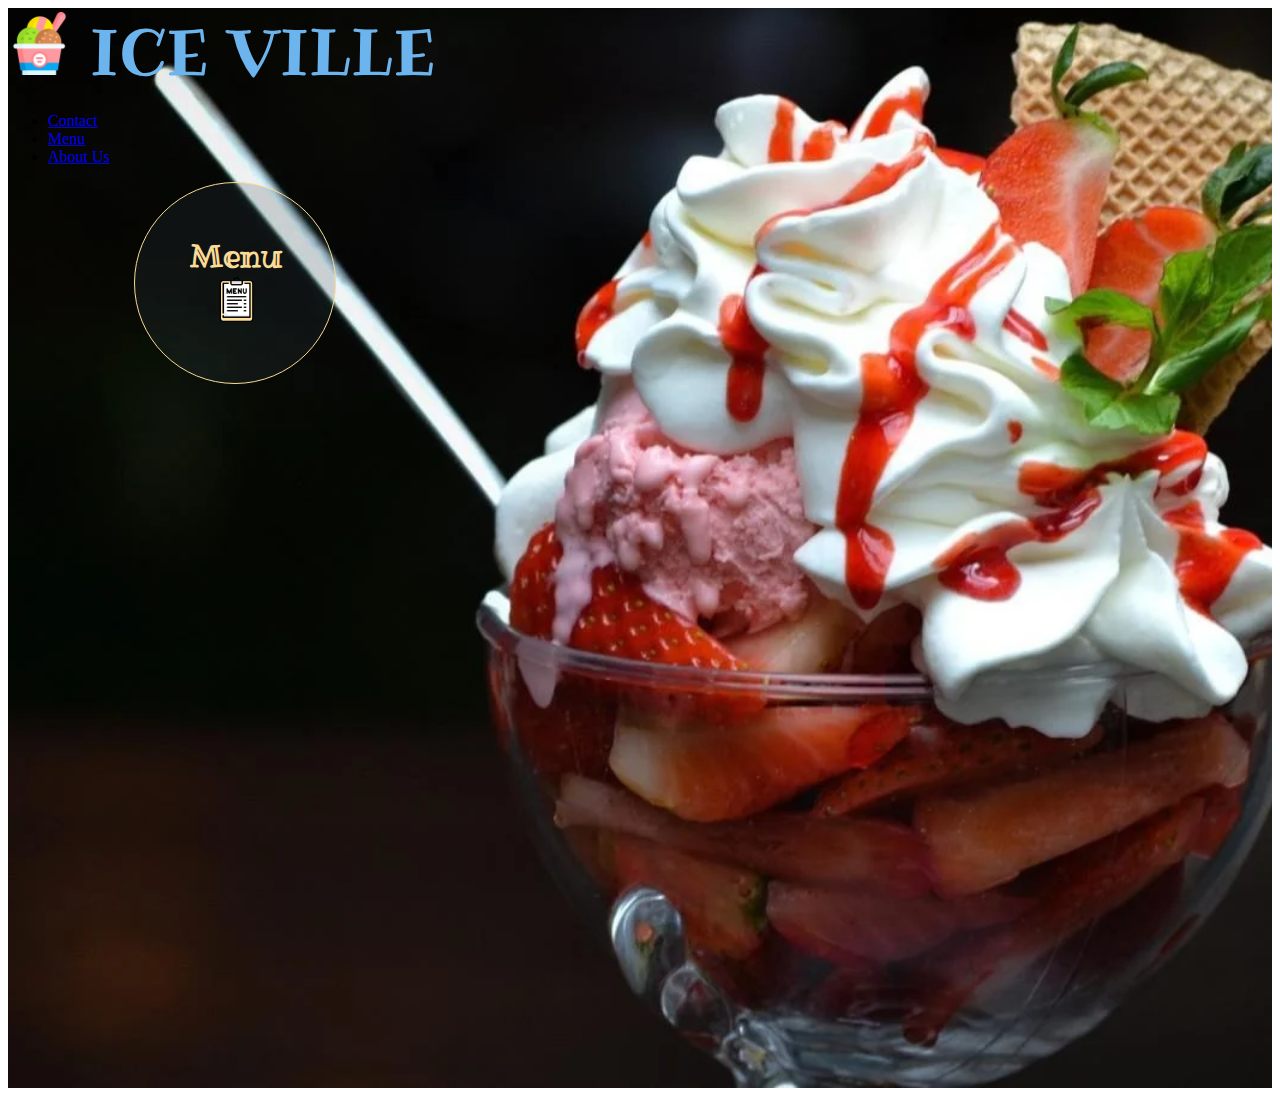
==== index.html @ ec7576dc "Initial commit" ====
<!DOCTYPE html>
<html lang="en">
<head>
    <meta charset="UTF-8">
    <meta http-equiv="X-UA-Compatible" content="IE=edge">
    <meta name="viewport" content="width=device-width, initial-scale=1.0">
    <meta name="description" content="Best Place For Ice Cream Lovers">
    <meta name="keywords" content="Ice cream, Ice cream parlor, sweat, dairy queen, chocolate, vanilla, ice cream near me">

    <link rel="stylesheet" href="assets/css/style.css">
    <link rel="stylesheet" href="https://cdnjs.cloudflare.com/ajax/libs/font-awesome/4.7.0/css/font-awesome.min.css">

    <title>Ice Ville</title>
</head>

<body>
    <main id="homepage-background">
        <header>
            <!--Insert Logo & Homepage Link-->
            <div id="logo">
                <a href="index.html" aria-label="Our Logo (Go to our homepage)">
                    <h1>
                        <img src="assets/images/icecream-icon.png" alt="Ice Ville Logo">
                        ICE VILLE
                    </h1>
                </a>                
            </div>  

            <!--Insert Navigation Bar-->
            <nav>
                <ul>
                    <li>
                        <a href="contact.html" aria-label="Go to our contact page">Contact</a>
                    </li>
                    <li>
                        <a href="menu.html" aria-label="Go to our menu page">Menu</a>
                    </li>
                    <li>
                        <a href="about.html" aria-label="Go to our about us page">About Us</a>
                    </li>
                </ul>
            </nav>
        </header>

        <section>
            <div>
                <div id="menu-window">
                    <div id="menu-window-content">
                        <a href="menu.html" aria-label="Go to our menu page">
                            <h2>
                            Menu
                            <img src="assets/images/menu-icon.png" alt="Menu Icon">                    
                            </h2>
                        </a>
                    </div>
                </div>
            </div>
        </section>
     
    </main>
    <footer>

    </footer>
</body>
</html>
---- assets/css/style.css ----
/* Fonts */

@import url('https://fonts.googleapis.com/css2?family=Ribeye&family=Ribeye+Marrow&display=swap');

/* Homepage*/

#homepage-background{
    background: url('../images/homepage-background.webp') no-repeat center center;
    background-size: cover;
    width: 100%;
    height: 1080px;
}

#logo img{
    width: 5%;
}

#logo a,h1{
    text-decoration: none;
    font-family: Ribeye, sans-serif;
    font-weight: 300;
    color: #6CB4EE;
    font-size: 200%;
    margin: 0;
}

#menu-window{    
    background-color: rgba(54,69,79, .2);
    width: 200px;
    height: 200px;
    position: relative;
    top: 50%;
    left: 10%;
    border-radius: 50%;
    margin: 0;
    padding: 0;
    border-style: solid;
    border-color: #fada95;
    border-width: 1px;
}

#menu-window a,h2{
    text-decoration: none;
    font-family: "Ribeye Marrow", sans-serif;
    font-size: 140%;
    color: #fada95;
    margin: 0;
}

#menu-window-content{   
    width: 50%; 
    height: 50%;
    position: absolute;
    top: 51px;
    left: 51px;
    text-align: center;
}

#menu-window img{
    width: 45%;
}
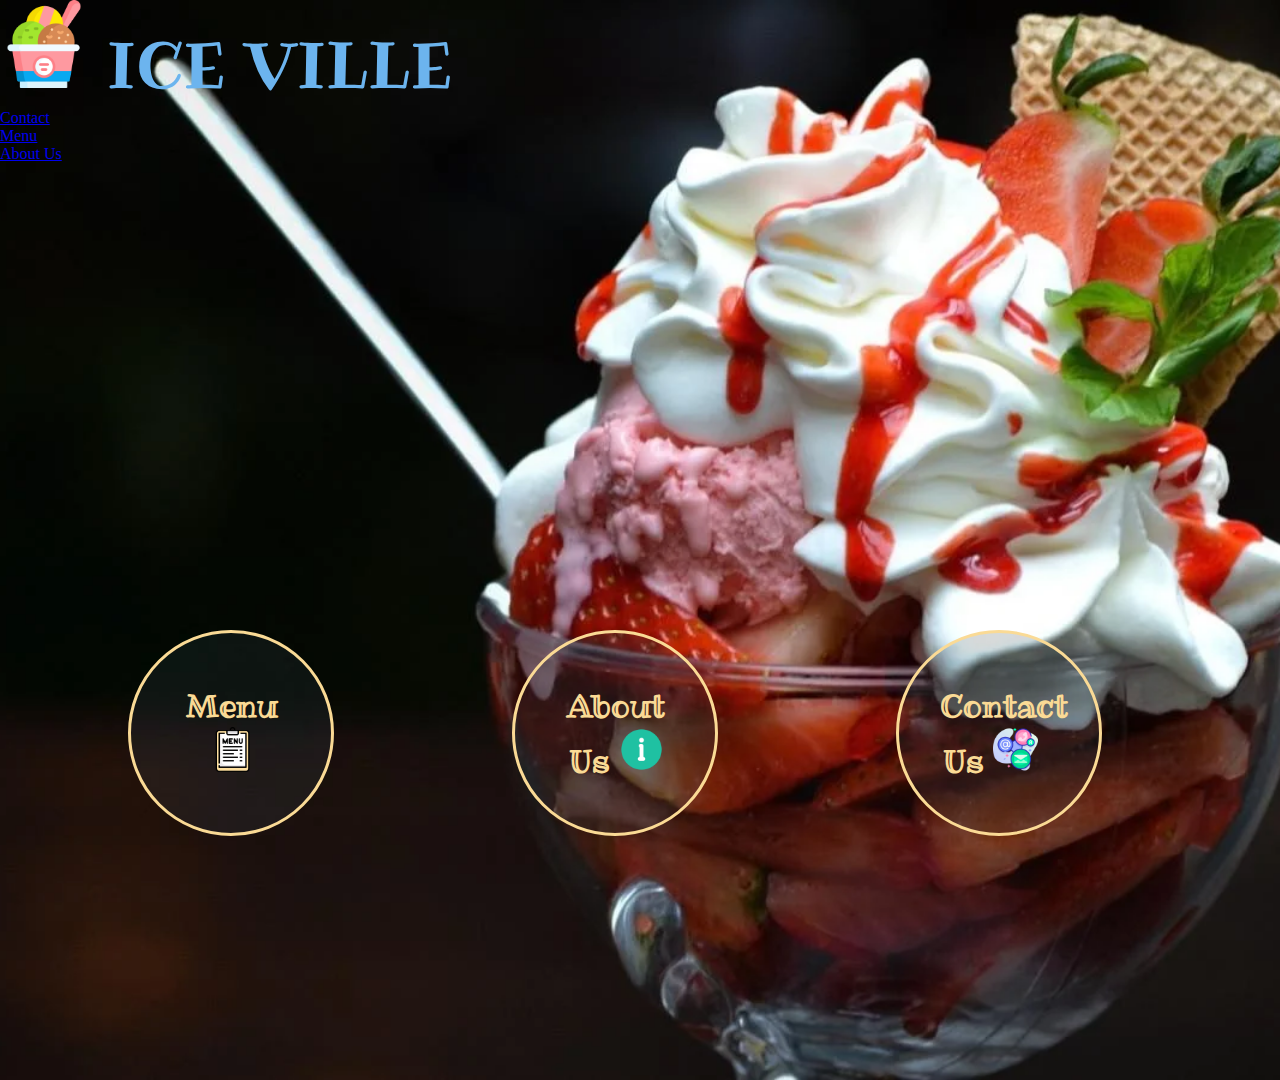
==== commit bb26843a: "Add landing page - home page" ====
--- a/index.html
+++ b/index.html
@@ -18,9 +18,9 @@
         <header>
             <!--Insert Logo & Homepage Link-->
             <div id="logo">
-                <a href="index.html" aria-label="Our Logo (Go to our homepage)">
+                <a href="index.html" aria-label="Ice Ville logo (Go to our homepage)">
                     <h1>
-                        <img src="assets/images/icecream-icon.png" alt="Ice Ville Logo">
+                        <img src="assets/images/icecream-icon.png" alt="Ice ville logo">
                         ICE VILLE
                     </h1>
                 </a>                
@@ -49,7 +49,29 @@
                         <a href="menu.html" aria-label="Go to our menu page">
                             <h2>
                             Menu
-                            <img src="assets/images/menu-icon.png" alt="Menu Icon">                    
+                            <img src="assets/images/menu-icon.png" alt="Menu icon">                    
+                            </h2>
+                        </a>
+                    </div>
+                </div>
+
+                <div id="about-window">
+                    <div id="about-window-content">
+                        <a href="about.html" aria-label="Go to our about page">
+                            <h2>
+                            About Us
+                            <img src="assets/images/about-icon.png" alt="About icon">                    
+                            </h2>
+                        </a>
+                    </div>
+                </div>
+
+                <div id="contact-window">
+                    <div id="contact-window-content">
+                        <a href="contact.html" aria-label="Go to our contact page">
+                            <h2>
+                            Contact Us
+                            <img src="assets/images/contact-icon.png" alt="Contact icon">                    
                             </h2>
                         </a>
                     </div>
--- a/assets/css/style.css
+++ b/assets/css/style.css
@@ -1,6 +1,12 @@
 /* Fonts */
 
 @import url('https://fonts.googleapis.com/css2?family=Ribeye&family=Ribeye+Marrow&display=swap');
+
+* {
+    margin: 0;
+    padding: 0;
+    border: none;
+}
 
 /* Homepage*/
 
@@ -11,8 +17,8 @@
     height: 1080px;
 }
 
-#logo img{
-    width: 5%;
+#logo{
+    width: 100%;
 }
 
 #logo a,h1{
@@ -24,22 +30,34 @@
     margin: 0;
 }
 
+#logo img{
+    width: 88px;
+}
+
 #menu-window{    
     background-color: rgba(54,69,79, .2);
     width: 200px;
     height: 200px;
-    position: relative;
-    top: 50%;
+    position: absolute;
+    top: 70%;
     left: 10%;
     border-radius: 50%;
     margin: 0;
     padding: 0;
     border-style: solid;
     border-color: #fada95;
-    border-width: 1px;
-}
-
-#menu-window a,h2{
+    border-width: 3px;
+}
+
+#menu-window a{
+    text-decoration: none;
+    font-family: "Ribeye Marrow", sans-serif;
+    font-size: 140%;
+    color: #fada95;
+    margin: 0;
+}
+
+#menu-window h2{
     text-decoration: none;
     font-family: "Ribeye Marrow", sans-serif;
     font-size: 140%;
@@ -58,4 +76,224 @@
 
 #menu-window img{
     width: 45%;
+}
+
+#menu-window:hover{
+    scale: 1.1;
+}
+
+#menu-window-content:hover{
+    scale: 1.3;
+}
+
+#menu-window-content h2:hover{
+    color: #03c04a;
+}
+
+#menu-window:hover{
+    border-style: solid;
+    border-color: #03c04a;
+    border-width: 5px;
+}
+
+#about-window{    
+    background-color: rgba(54,69,79, .2);
+    width: 200px;
+    height: 200px;
+    position: absolute;
+    top: 70%;
+    left: 40%;
+    border-radius: 50%;
+    margin: 0;
+    padding: 0;
+    border-style: solid;
+    border-color: #fada95;
+    border-width: 3px;
+}
+
+#about-window a{
+    text-decoration: none;
+    font-family: "Ribeye Marrow", sans-serif;
+    font-size: 140%;
+    color: #fada95;
+    margin: 0;
+}
+
+#about-window h2{
+    text-decoration: none;
+    font-family: "Ribeye Marrow", sans-serif;
+    font-size: 140%;
+    color: #fada95;
+    margin: 0;
+}
+
+#about-window-content{   
+    width: 50%; 
+    height: 50%;
+    position: absolute;
+    top: 51px;
+    left: 51px;
+    text-align: center;
+}
+
+#about-window img{
+    width: 45%;
+}
+
+#about-window:hover{
+    scale: 1.1;
+}
+
+#about-window-content:hover{
+    scale: 1.3;
+}
+
+#about-window-content h2:hover{
+    color: #03c04a;
+}
+
+#about-window:hover{
+    border-style: solid;
+    border-color: #03c04a;
+    border-width: 5px;
+}
+
+#contact-window{    
+    background-color: rgba(54,69,79, .2);
+    width: 200px;
+    height: 200px;
+    position: absolute;
+    top: 70%;
+    left: 70%;
+    border-radius: 50%;
+    margin: 0;
+    padding: 0;
+    border-style: solid;
+    border-color: #fada95;
+    border-width: 3px;
+}
+
+#contact-window a{
+    text-decoration: none;
+    font-family: "Ribeye Marrow", sans-serif;
+    font-size: 140%;
+    color: #fada95;
+    margin: 0;
+}
+
+#contact-window h2{
+    text-decoration: none;
+    font-family: "Ribeye Marrow", sans-serif;
+    font-size: 140%;
+    color: #fada95;
+    margin: 0;
+}
+
+#contact-window-content{   
+    width: 50%; 
+    height: 50%;
+    position: absolute;
+    top: 51px;
+    left: 41px;
+    text-align: center;
+}
+
+#contact-window img{
+    width: 45%;
+}
+
+#contact-window:hover{
+    scale: 1.1;
+}
+
+#contact-window-content:hover{
+    scale: 1.3;
+}
+
+#contact-window-content h2:hover{
+    color: #03c04a;
+}
+
+#contact-window:hover{
+    border-style: solid;
+    border-color: #03c04a;
+    border-width: 5px;
+}
+
+/* For screens size from 992px wide and down */
+
+@media screen and (max-width: 992px) {
+
+#menu-window{    
+    position: relative;
+    top: 70%;
+    left: 15%;
+}
+
+#about-window{    
+    position: relative;
+    top: 70%;
+    left: 30%;
+}
+
+#contact-window{    
+    position: relative;
+    top: 70%;
+    left: 45%;
+}
+
+}
+
+/* For screens size from 600px wide and down */
+
+@media screen and (max-width: 600px) {
+
+#menu-window{    
+    position: relative;
+    top: 30%;
+    left: 25%;
+    scale: 0.8;
+}
+
+#about-window{    
+    position: relative;
+    top: 30%;
+    left: 25%;
+    scale: 0.8;
+}
+
+#contact-window{    
+    position: relative;
+    top: 30%;
+    left: 25%;
+    scale: 0.8;
+}
+
+}
+
+/* For screens size from 300px wide and down */
+
+@media screen and (max-width: 300px) {
+
+#menu-window{    
+    position: relative;
+    top: 30%;
+    left: 15%;
+    scale: 0.6;
+}
+
+#about-window{    
+    position: relative;
+    top: 10%;
+    left: 15%;
+    scale: 0.6;
+}
+
+#contact-window{    
+    position: relative;
+    top: 10%;
+    left: 15%;
+    scale: 0.6;
+}
+
 }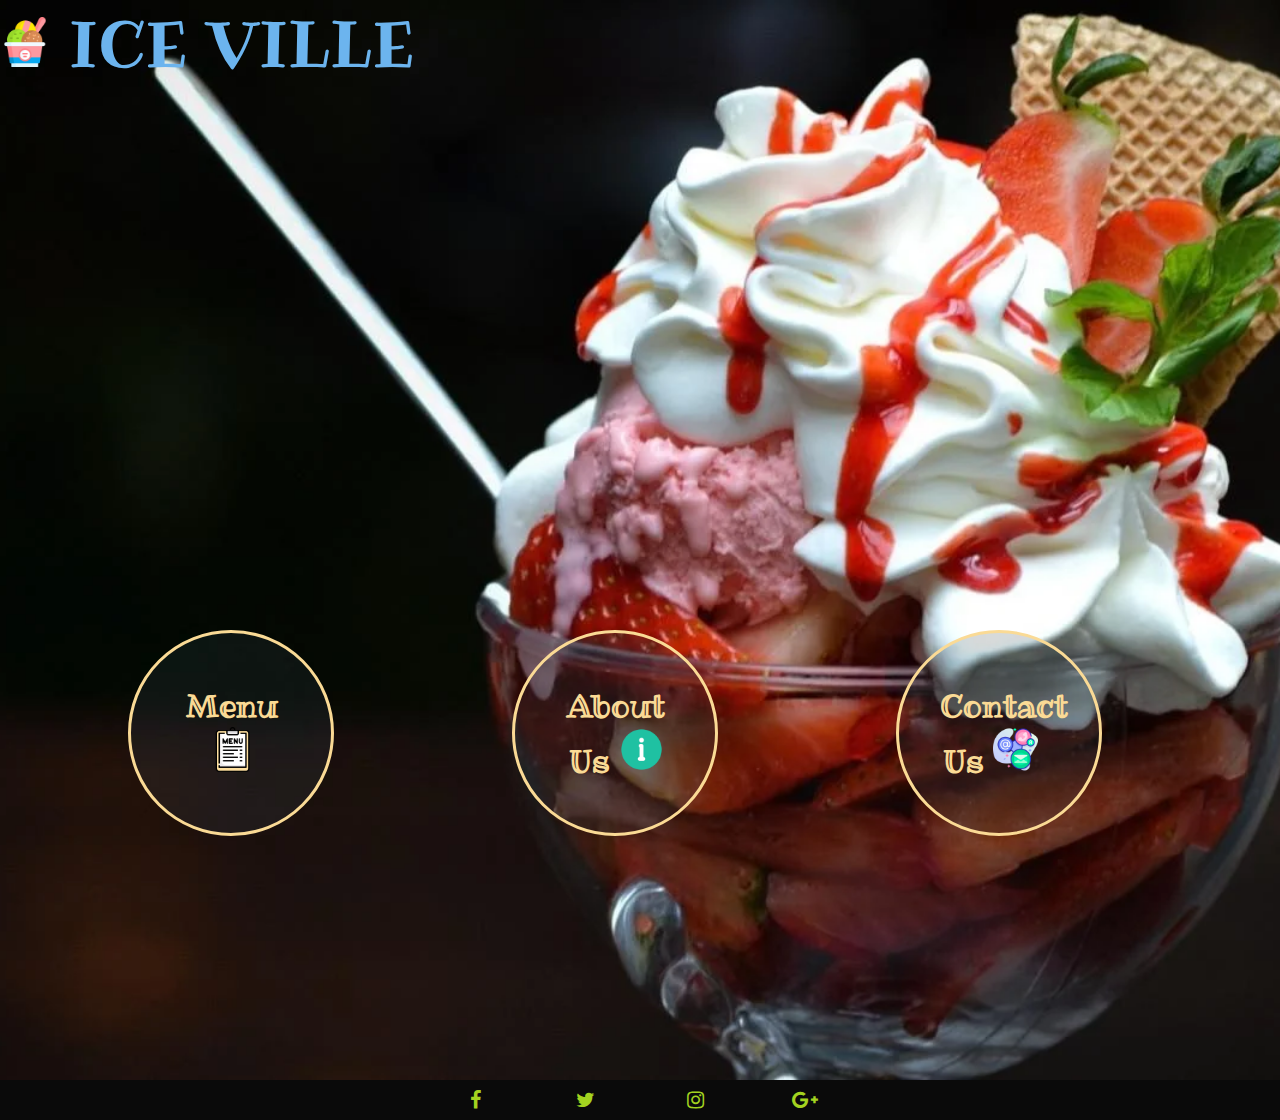
==== commit 086be7fd: "Style Contact page and media queries" ====
--- a/index.html
+++ b/index.html
@@ -5,7 +5,7 @@
     <meta http-equiv="X-UA-Compatible" content="IE=edge">
     <meta name="viewport" content="width=device-width, initial-scale=1.0">
     <meta name="description" content="Best Place For Ice Cream Lovers">
-    <meta name="keywords" content="Ice cream, Ice cream parlor, sweat, dairy queen, chocolate, vanilla, ice cream near me">
+    <meta name="keywords" content="ice ville, ice cream, ice cream parlor, sweat, dairy queen, chocolate, vanilla, ice cream near me">
 
     <link rel="stylesheet" href="assets/css/style.css">
     <link rel="stylesheet" href="https://cdnjs.cloudflare.com/ajax/libs/font-awesome/4.7.0/css/font-awesome.min.css">
@@ -25,21 +25,6 @@
                     </h1>
                 </a>                
             </div>  
-
-            <!--Insert Navigation Bar-->
-            <nav>
-                <ul>
-                    <li>
-                        <a href="contact.html" aria-label="Go to our contact page">Contact</a>
-                    </li>
-                    <li>
-                        <a href="menu.html" aria-label="Go to our menu page">Menu</a>
-                    </li>
-                    <li>
-                        <a href="about.html" aria-label="Go to our about us page">About Us</a>
-                    </li>
-                </ul>
-            </nav>
         </header>
 
         <section>
@@ -80,8 +65,48 @@
         </section>
      
     </main>
+    
     <footer>
-
+        <div class="footer-layout">
+            <ul>
+                <li>
+                  <a class="facebook" href="https://facebook.com" target="_blank" rel="noopener" aria-label="Visit our Facebook page (opens in a new tab)">
+                    <span></span>
+                    <span></span>
+                    <span></span>
+                    <span></span>
+                    <i class="fa fa-facebook" aria-hidden="true"></i>
+                  </a>
+                </li>
+                <li>
+                  <a class="twitter" href="https://twitter.com" target="_blank" rel="noopener" aria-label="Visit our Twitter page (opens in a new tab)">
+                    <span></span>
+                    <span></span>
+                    <span></span>
+                    <span></span>
+                    <i class="fa fa-twitter" aria-hidden="true"></i>
+                  </a>
+                </li>
+                <li>
+                  <a class="instagram" href="https://instagram.com" target="_blank" rel="noopener" aria-label="Visit our Instagram page (opens in a new tab)">
+                    <span></span>
+                    <span></span>
+                    <span></span>
+                    <span></span>
+                    <i class="fa fa-instagram" aria-hidden="true"></i>
+                  </a>
+                </li>
+                <li>
+                  <a class="google" href="https://google.com" target="_blank" rel="noopener" aria-label="Visit our Google Plus page (opens in a new tab)">
+                    <span></span>
+                    <span></span>
+                    <span></span>
+                    <span></span>
+                    <i class="fa fa-google-plus" aria-hidden="true"></i>
+                  </a>
+                </li>
+              </ul>
+        </div>
     </footer>
 </body>
 </html>--- a/assets/css/style.css
+++ b/assets/css/style.css
@@ -1,6 +1,6 @@
 /* Fonts */
 
-@import url('https://fonts.googleapis.com/css2?family=Ribeye&family=Ribeye+Marrow&display=swap');
+@import url('https://fonts.googleapis.com/css2?family=Inconsolata&family=Merriweather:ital,wght@0,300;0,400;0,700;0,900;1,300;1,400;1,700;1,900&family=Ribeye&family=Ribeye+Marrow&family=Sacramento&family=Stick+No+Bills&display=swap');
 
 * {
     margin: 0;
@@ -8,6 +8,40 @@
     border: none;
 }
 
+/* Navigation Links */
+
+.menu{
+overflow: hidden;
+background-color: #0a0a0a;
+padding: 20px 10px;
+}
+
+.menu a{
+    text-align: center;
+    padding: 12px;
+    text-decoration: none;
+    font-size: 18px; 
+    line-height: 25px;
+    border-radius: 4px;
+    float: right;
+    color: #BBC2CC;
+}
+
+nav li{
+    list-style-type: none;
+}
+
+.menu a:hover {
+    background-color: #ddd;
+    color: black;
+}
+
+.menu a.active {
+background-color: #6CB4EE;
+color: white;
+}
+
+
 /* Homepage*/
 
 #homepage-background{
@@ -17,9 +51,13 @@
     height: 1080px;
 }
 
+
 #logo{
     width: 100%;
-}
+    height: 100px;
+    margin-bottom: 20px;
+}
+
 
 #logo a,h1{
     text-decoration: none;
@@ -28,11 +66,15 @@
     color: #6CB4EE;
     font-size: 200%;
     margin: 0;
-}
+    float: left;
+    text-align: center;
+}
+
 
 #logo img{
-    width: 88px;
-}
+    width: 50px;
+}
+
 
 #menu-window{    
     background-color: rgba(54,69,79, .2);
@@ -220,6 +262,752 @@
     border-width: 5px;
 }
 
+/* About Us Page */
+
+#about-us-container-1{
+    width: 100%;
+    height: 600px;
+    display: flex;
+    gap: 20px 30px;
+    padding-top: 10px;
+    margin-top: 30px;
+
+}
+
+
+#about-us-img-container{
+    background: url('../images/about-page-side-image.jpg') no-repeat center center; 
+    background-size: cover;
+    border-radius: 10%;    
+    padding: 30px;
+    border-style: solid;
+    border-color: #DAA520;
+    border-width:8px;
+    width: 60%;
+    height: 600px;
+    box-sizing: border-box;   
+    position: relative; 
+}
+
+#who-are-we{
+    width: 40%;
+    position: absolute;
+    top: 60%;
+    left: 40%;
+}
+
+#who-are-we h2{
+    font-family: "Merriweather", sans-serif;
+    color: #F8F0E3;
+    font-size: 400%;
+    text-align: center;
+    margin: auto;
+}
+
+
+#about-us-history{
+    width: 40%;
+    height: 600px;
+}
+
+#about-us-history h2{
+    font-family: Merriweather, sans-serif;
+    font-size: 300%;
+    font-weight: bold;   
+    text-align: center;
+    margin: 10%;
+}
+
+#about-us-history p{
+    font-family: Inconsolata, sans-serif;
+    font-size: 120%;
+    margin: 20px;
+}
+
+#about-us-container-2{
+    width: 100%;
+    height: 2200px;
+    display: inline-block;
+    padding-top: 10px;
+}
+
+#our-quality{
+    width: 100%;
+}
+
+#about-us-container-2 h2{
+    font-family: Merriweather, sans-serif;
+    font-size: 200%;
+    font-weight: bold;   
+    text-align: center;
+    padding: 20px;
+}
+
+#about-us-container-2 p{
+    font-family: Inconsolata, sans-serif;
+    font-size: 120%;
+    text-align: center;
+}
+
+#our-quality > h2{
+    font-family: Sacramento, sans-serif;
+    font-size: 500%;
+    color: #0076CE;
+    font-weight: bold;   
+    text-align: center;
+    margin: 5%;
+}
+
+#cow{
+    width: 100%;
+    height: 400px;
+    display: flex;
+    margin: 10px 0;
+}
+
+#cow-content{
+    width: 50%;
+}
+
+#cow-img{
+    background: url('../images/cow.jpg') no-repeat center center;
+    background-size: cover;
+    width: 200px;
+    height: 200px;
+    border-radius: 50%; 
+}
+
+#milking{
+    width: 100%;
+    height: 400px;
+    display: flex;
+    left: 15%;
+    margin: 10px 0;
+}
+
+#milking-content{
+    width: 50%;
+}
+
+#milking-img {
+    background: url('../images/cow_milk.jpg') no-repeat center center;
+    background-size: cover;
+    width: 200px;
+    height: 200px;
+    border-radius: 50%;
+}
+
+#cream{
+    width: 100%;
+    height: 400px;
+    display: flex;
+    margin: 10px 0;
+}
+
+#cream-content{
+    width: 50%;
+}
+
+#cream-img {
+    background: url('../images/fresh_cream.jpg') no-repeat center center;
+    background-size: cover;
+    width: 200px;
+    height: 200px;
+    border-radius: 50%;
+}
+
+#icecream{
+    width: 100%;
+    height: 400px;
+    display: flex;
+    margin: 10px 0;
+}
+
+#icecream-content{
+    width: 50%;
+}
+
+#icecream-img {
+    background: url('../images/icecream_production.jpg') no-repeat center center;
+    background-size: cover;
+    width: 200px;
+    height: 200px;
+    border-radius: 50%;
+}
+
+
+
+.img-container{
+    width: 270px;
+    height: 270px;
+}
+
+.circle-container {
+    width: 200px;
+    height: 200px;
+    padding: 30px; 
+    border-style: solid;
+    border-color: #111111;
+    border-width: 1px;
+    border-radius: 50%;
+    margin: auto;
+}
+
+#cow-layout{
+    position: relative;
+    padding-left: 0%;
+}
+
+#milking-layout{
+    position: relative;
+    padding-left: 15%;
+}
+
+#cream-layout{
+    position: relative;
+    padding-left: 30%;
+}
+
+#icecream-layout{
+    position: relative;
+    padding-left: 45%;
+}
+
+/* Footer */
+
+footer ul {
+    position:absolute;
+    top:50%;
+    left:50%;
+    transform:translate(-50%,-50%);
+    margin:0;
+    padding:0;
+    display:flex;
+}
+
+footer ul li {
+    list-style:none;
+}
+
+footer ul li a {
+    display:block;
+    position:relative;
+    width:50px;
+    height:50px;
+    line-height:50px;
+    font-size:20px;
+    text-align:center;
+    text-decoration:none;
+    color:#a3d320;
+    margin: 0 30px;
+    transition:.5s;
+}
+
+footer ul li a span {
+    position:absolute;
+    transition: transform .5s;
+}
+
+footer ul li a span:nth-child(1),
+footer ul li a span:nth-child(3){
+    width:100%;
+    height:3px;
+    background:#aeb911;
+}
+
+footer ul li a span:nth-child(1) {
+    top:0;
+    left:0;
+    transform-origin: right;
+}
+
+footer ul li a:hover span:nth-child(1) {
+    transform: scaleX(0);
+    transform-origin: left;
+    transition:transform .5s;
+}
+  
+footer ul li a span:nth-child(3) {
+    bottom:0;
+    left:0;
+    transform-origin: left;
+}
+
+footer ul li a:hover span:nth-child(3) {
+    transform: scaleX(0);
+    transform-origin: right;
+    transition:transform .5s;
+}
+  
+footer ul li a span:nth-child(2),
+footer ul li a span:nth-child(4){
+    width:3px;
+    height:100%;
+    background:#404040;
+}
+
+footer ul li a span:nth-child(2) {
+    top:0;
+    left:0;
+    transform:scale(0);
+    transform-origin: bottom;
+}
+
+footer ul li a:hover span:nth-child(2) {
+    transform: scale(1);
+    transform-origin: top;
+    transition:transform .5s;
+}
+
+footer ul li a span:nth-child(4) {
+    top:0;
+    right:0;
+    transform:scale(0);
+    transform-origin: top;
+}
+
+footer ul li a:hover span:nth-child(4) {
+    transform: scale(1);
+    transform-origin: bottom;
+    transition:transform .5s;
+}
+  
+.facebook:hover {
+color: #3b5998;
+}
+.facebook:hover span { 
+background: #3b5998;
+}
+.twitter:hover {
+color: #1da1f2;
+}
+.twitter:hover span { 
+background: #1da1f2;
+}
+.instagram:hover {
+color: #c32aa3;
+}
+.instagram:hover span { 
+background: #c32aa3;
+}
+.google:hover {
+color: #dd4b39;
+}
+.google:hover span { 
+background: #dd4b39;
+}
+ul li a .twitter {
+color: #1da1f2;
+}
+ul li a:hover:nth-child(3) {
+color: #c32aa3;
+}
+ul li a:hover:nth-child(4) {
+color: #dd4b39;
+}
+
+.footer-layout{
+    overflow: hidden;
+    background-color: #0a0a0a;
+    padding: 20px 10px;
+    position: relative;
+}
+
+
+/* Menu Page */
+
+#menu-heading-background {
+    background-image: url('../images/menu-heading-background.jpg');
+    background-repeat: no-repeat;
+    /* background-size: cover; */
+    background-position: center;
+    width: 90%;
+    overflow: hidden;
+    height: 250px;  
+    margin: 70px auto;
+    position: relative;
+    border-style: double;
+    border-width: 10px;
+    border-radius: 50%;
+    border-color: #DAA520;
+    box-sizing: border-box; 
+}
+
+#menu-heading-text{
+    position: absolute;
+    text-align: center; 
+    color: #ff4545;
+    font-size: 400%;
+    font-family: "Ribeye Marrow", sans-serif;
+    text-transform: capitalize;
+    top: 50%;
+    left: 50%;
+    transform: translate(-50%, -50%); 
+}
+
+#menu-card-container-outerlayout-1{
+    width: 90%;
+    height: 2200px;
+    display: flex;
+    justify-content: center;
+    margin: 0 auto;
+}
+
+#menu-card-container{
+    width: 100%;
+    height: 2200px;
+    display: inline-block;
+    padding-top: 10px;
+}
+
+#menu-card-sub-container-chocolate{
+    width: 100%;
+    height: 300px;
+    display: flex;
+    background-color: #C4A484;
+    margin: 30px auto;
+    border-style: solid;
+    border-width: 2px;
+    border-radius: 15px 50px;
+}
+
+#icecream-image-container-chocolate{
+    width: 30%;
+    height: 200px;
+    display: flex;
+    background: url('../images/chocolate-icecream.webp') no-repeat center center;
+    background-size: cover;
+    border-radius: 10%; 
+    margin: auto 30px;
+    border: #623412;
+    border-style: solid;
+    border-width: 2px;
+}
+
+.icecream-text-container{
+    width: 70%;
+    height: 300px;
+    display: flex;
+    margin: auto;
+    text-align: center;
+    display: flex;
+    flex-direction: column;
+    justify-content: center;
+}
+
+.icecream-text-container h2{
+    font-family: "Stick No Bills", sans-serif;
+    font-weight: 300;
+    color: #0a0a0a;
+    margin: 10px;
+    font-size: 300%;
+}
+
+.icecream-text-container p{
+    font-family: Inconsolata, sans-serif;
+    font-weight: 300;
+    color: #FAF9F6;
+    margin: 10px;
+    font-size: 200%;
+}
+
+#menu-card-sub-container-strawberry{
+    width: 100%;
+    height: 300px;
+    display: flex;
+    background-color: #f4c2c2;
+    margin: 30px auto;
+    border-style: solid;
+    border-width: 2px;
+    border-radius: 50px 15px;
+}
+
+#icecream-image-container-strawberry{
+    width: 30%;
+    height: 200px;
+    display: flex;
+    background: url('../images/strawberry-icecream.webp') no-repeat center center;
+    background-size: cover;
+    border-radius: 10%; 
+    margin: auto 30px;
+    border: #f57f8e;
+    border-style: solid;
+    border-width: 2px;
+}
+
+#menu-card-sub-container-vanilla{
+    width: 100%;
+    height: 300px;
+    display: flex;
+    background-color: #ffe135;
+    margin: 30px auto;
+    border-style: solid;
+    border-width: 2px;
+    border-radius: 15px 50px;
+}
+
+#icecream-image-container-vanilla{
+    width: 30%;
+    height: 200px;
+    display: flex;
+    background: url('../images/vanilla-icecream.jpg') no-repeat center center;
+    background-size: cover;
+    border-radius: 10%; 
+    margin: auto 30px;
+    border: #f3e5ab;
+    border-style: solid;
+    border-width: 2px;
+}
+
+#menu-card-sub-container-pistachio{
+    width: 100%;
+    height: 300px;
+    display: flex;
+    background-color: #A9D39E;
+    margin: 30px auto;
+    border-style: solid;
+    border-width: 2px;
+    border-radius: 50px 15px;
+}
+
+#icecream-image-container-pistachio{
+    width: 30%;
+    height: 200px;
+    display: flex;
+    background: url('../images/pista-icecream.jpg') no-repeat center center;
+    background-size: cover;
+    border-radius: 10%; 
+    margin: auto 30px;
+    border: #93C572;
+    border-style: solid;
+    border-width: 2px;
+}
+
+#menu-card-sub-container-cherry{
+    width: 100%;
+    height: 300px;
+    display: flex;
+    background-color: #ffbdbd;
+    margin: 30px auto;
+    border-style: solid;
+    border-width: 2px;
+    border-radius: 15px 50px;
+}
+
+#icecream-image-container-cherry{
+    width: 30%;
+    height: 200px;
+    display: flex;
+    background: url('../images/cherry-icecream.jpg') no-repeat center center;
+    background-size: cover;
+    border-radius: 10%; 
+    margin: auto 30px;
+    border:  #790604;
+    border-style: solid;
+    border-width: 2px;
+}
+
+#menu-card-sub-container-butterscotch{
+    width: 100%;
+    height: 300px;
+    display: flex;
+    background-color: #fdd7a2;
+    margin: 30px auto;
+    border-style: solid;
+    border-width: 2px;
+    border-radius: 50px 15px;
+}
+
+#icecream-image-container-butterscotch{
+    width: 30%;
+    height: 200px;
+    display: flex;
+    background: url('../images/butterscotch-icecream.jpg') no-repeat center center;
+    background-size: cover;
+    border-radius: 10%; 
+    margin: auto 30px;
+    border:  #E3963E;
+    border-style: solid;
+    border-width: 2px;
+}
+
+/* Contact Us Page*/
+
+
+#contact-container {
+display: flex;
+flex-direction: row;
+justify-content: space-evenly;
+height: 1000px;
+}
+
+#contact-container-left {
+width: 45%;
+height: 800px;
+background-color: rgba(108, 180, 238, 0.8);
+border-style: solid;
+border-width: 2px;
+border-color: #0a0a0a;
+border-radius: 15px;
+margin: 0 auto;
+margin-top: 50px;
+}
+
+#contact-us-left {
+padding: 20px;
+}
+
+#fname,
+#lname,
+#email,
+#newsletter,
+#textarea {
+    margin: 10px;
+    font-size: 170%;
+    color: #012615;
+}
+
+label {
+    width: 140px;
+    display: inline-block;
+    font-size: 1.25em;
+}
+
+input {
+    border-radius: 12px;
+}
+
+textarea {
+    font-family: Merriweather, sans-serif;
+    padding: 10px;
+    border-radius: 15px;
+}
+
+#textarea {
+    display: block;
+    margin: 0 auto; 
+}
+
+.text-input{
+    width: 40%;
+}
+
+.email{
+    width: 40%;
+}
+
+.message-field{
+    width: 80%;
+}
+
+.submit-button {
+    background-color: #0a0a0a;
+    color: #6CB4EE;
+    font-family: Merriweather, sans-serif;
+    font-size: 120%;
+    letter-spacing: 1px;
+    font-weight: bold;
+    text-align: center;
+    border: none;
+    padding: 15px;
+    width: 20%;
+    border-radius: 12px;
+    display: block; 
+    margin: 0 auto;
+}
+
+.submit-button:hover {
+    color: #a3d320;
+    background-color: #0a0a0a;
+}
+
+#google-map {
+    width: 100%;
+    height: 450px;
+    overflow: hidden;
+    border-radius: 15px;
+    margin: 0 auto;
+    border: 1px;
+    border-style: solid;
+    box-sizing: border-box;  
+}
+
+#contact-container-right {
+    width: 45%;
+    height: 800px;
+    background-color: rgba(108, 180, 238, 0.8);
+    border-style: solid;
+    border-width: 2px;
+    border-color: #0a0a0a;
+    border-radius: 15px;
+    margin: 0 auto;
+    margin-top: 50px;
+}
+
+#contact-us-right {
+    padding: 20px;
+}
+
+#contact-us-right p {
+    font-size: 110%;
+    color: #012615;
+    text-align: center;
+}
+
+#address-scoops {
+    color: #0a0a0a;
+    font-weight: bold;
+    font-family: Ribeye, sans-serif;
+}
+
+#contact-container h2 {
+    font-size: 200%;
+}
+
+#feedback{
+    width: 100%;
+    height: 300px;
+    font-weight: bold;
+    font-size: 300%;
+    font-family: Ribeye, sans-serif;
+    color: #6CB4EE;
+}
+
+/* For screens size from 1200px wide and down */
+
+@media screen and (max-width: 1200px) {
+    
+#about-us-container-1{
+    height: 700px;
+}
+
+#contact-container-layout{
+    width: 90%;
+    height: 2000px;
+    margin: 0 auto;
+}
+
+#contact-container {
+    width: 100%;
+    height: 2000px;
+    display: inline-block;
+    margin: 0 auto;
+}
+    
+#contact-container-left {
+width: 100%;
+height: 800px;
+float: left;
+}
+
+#contact-container-right {
+width: 100%;
+height: 800px;
+float: left;
+}
+
+}
+
 /* For screens size from 992px wide and down */
 
 @media screen and (max-width: 992px) {
@@ -242,11 +1030,223 @@
     left: 45%;
 }
 
+.menu a {
+    float: none;
+    display: block;
+    text-align: left;
+    clear: left;
+}
+
+#about-us-container-1{
+    height: 900px;    
+    display: inline-block;
+}
+
+#about-us-img-container{
+    width: 90%;
+    height: 400px;
+    margin: 0 auto;
+}
+    
+#about-us-history{
+    width: 100%;
+}
+
+#about-us-history h2{
+    margin: 7%;
+}
+
+#about-us-container-2{
+    width: 100%;
+    height: 2200px;
+}
+
+#who-are-we{
+    width: 40%;
+    position: absolute;
+    top: 40%;
+    left: 40%;
+}
+
+.icecream-text-container h2{
+    font-size: 200%;
+}
+
+.icecream-text-container p{
+    font-size: 150%;
+}
+
+#menu-heading-text{
+    font-size: 250%;
+}
+
+#milking-layout{
+    padding-left: 0%;
+}
+
+#cream-layout{
+    padding-left: 0%;
+}
+
+#icecream-layout{
+    padding-left: 0%;
+}
+
+#cow{
+    justify-content: center;
+}
+
+#milking{
+    justify-content: center;
+}
+
+#cream{
+    justify-content: center;
+}
+
+#icecream{
+    justify-content: center;
+}
+
+}
+
+/* For screens size from 750px wide and down */
+
+@media screen and (max-width: 750px) {
+
+#menu-card-container-outerlayout-1{
+    height: 4200px;
+    width: 80%;
+}
+
+#menu-card-container-outerlayout-2{
+    width: 90%;
+    margin: 0 auto;
+}
+
+#menu-card-container{
+    height: 4200px;
+}
+
+#menu-card-sub-container-chocolate{
+    width: 100%;
+    height: 600px;
+    display: inline-block;
+    justify-content: center;
+}
+
+#icecream-image-container-chocolate{
+    width: 70%;
+    height: 300px;
+    margin: 10px auto;
+}
+
+.icecream-text-container{
+    text-align: center;
+    display: inline;
+}
+
+.icecream-text-container h2{
+    font-size: 200%;
+}
+
+.icecream-text-container p{
+    font-size: 100%;
+}
+
+#menu-card-sub-container-strawberry{
+    width: 100%;
+    height: 600px;
+    display: inline-block;
+    justify-content: center;
+}
+
+#icecream-image-container-strawberry{
+    width: 70%;
+    height: 300px;
+    margin: 10px auto;
+}
+
+#menu-card-sub-container-vanilla{
+    width: 100%;
+    height: 600px;
+    display: inline-block;
+    justify-content: center;
+}
+
+#icecream-image-container-vanilla{
+    width: 70%;
+    height: 300px;
+    margin: 10px auto;
+}
+
+#menu-card-sub-container-pistachio{
+    width: 100%;
+    height: 600px;
+    display: inline-block;
+    justify-content: center;
+}
+
+#icecream-image-container-pistachio{
+    width: 70%;
+    height: 300px;
+    margin: 10px auto;
+}
+
+#menu-card-sub-container-cherry{
+    width: 100%;
+    height: 600px;
+    display: inline-block;
+    justify-content: center;
+}
+
+#icecream-image-container-cherry{
+    width: 70%;
+    height: 300px;
+    margin: 10px auto;
+}
+
+#menu-card-sub-container-butterscotch{
+    width: 100%;
+    height: 600px;
+    display: inline-block;
+    justify-content: center;
+}
+
+#icecream-image-container-butterscotch{
+    width: 70%;
+    height: 300px;
+    margin: 10px auto;
+}
+
+
+.text-input{
+    width: 60%;
+}
+
+.email{
+    width: 60%;
+}
+
+.message-field{
+    width: 80%;
+}
+
+
 }
 
 /* For screens size from 600px wide and down */
 
 @media screen and (max-width: 600px) {
+
+
+#logo {
+    height: 200px;
+}
+
+#logo h1{
+    font-size: 150%;
+}
 
 #menu-window{    
     position: relative;
@@ -269,11 +1269,79 @@
     scale: 0.8;
 }
 
-}
-
-/* For screens size from 300px wide and down */
-
-@media screen and (max-width: 300px) {
+#who-are-we{
+    scale: 0.8;
+}
+
+#about-us-container-2{
+    width: 100%;
+    height: 2800px;
+}
+
+#cow{
+    width: 100%;
+    display: inline-block;
+    height: 500px;
+}
+
+#cow-content{
+    width: 100%;
+    float: left;
+}
+
+.img-container{
+    float: left;
+    clear: both;
+    width: 100%;
+    margin: 10px auto;
+}
+
+#milking{
+    width: 100%;
+    display: inline-block;
+    height: 600px;
+}
+
+#milking-content{
+    width: 100%;
+    float: left;
+}
+
+#cream{
+    width: 100%;
+    display: inline-block;
+    height: 500px;
+}
+
+#cream-content{
+    width: 100%;
+    float: left;
+}
+
+#icecream{
+    width: 100%;
+    display: inline-block;
+    height: 600px;
+}
+
+#icecream-content{
+    width: 100%;
+    float: left;
+}
+
+.submit-button {
+    width: 40%;
+}
+
+}
+
+/* For screens size from 400px wide and down */
+
+@media screen and (max-width: 400px) {
+
+#logo h1{
+    font-size: 100%;
+}
 
 #menu-window{    
     position: relative;
@@ -296,4 +1364,258 @@
     scale: 0.6;
 }
 
+#about-us-container-2{
+    height: 3200px;
+}
+
+#cow{
+    height: 600px;
+}
+
+#milking{
+    height: 700px;
+}
+
+#cream{
+    height: 600px;
+}
+
+#icecream{
+    height: 600px;
+}
+
+#menu-card-container-outerlayout-1{
+    height: 3600px;
+}
+
+#menu-card-container{
+    height: 3600px;
+}
+
+#menu-card-sub-container-chocolate{
+    width: 100%;
+    height: 500px;
+    display: inline-block;
+    justify-content: center;
+}
+
+#icecream-image-container-chocolate{
+    width: 70%;
+    height: 200px;
+    margin: 5px auto;
+}
+
+#menu-card-sub-container-strawberry{
+    width: 100%;
+    height: 500px;
+    display: inline-block;
+    justify-content: center;
+}
+
+#icecream-image-container-strawberry{
+    width: 70%;
+    height: 200px;
+    margin: 5px auto;
+}
+
+#menu-card-sub-container-vanilla{
+    width: 100%;
+    height: 500px;
+    display: inline-block;
+    justify-content: center;
+}
+
+#icecream-image-container-vanilla{
+    width: 70%;
+    height: 200px;
+    margin: 5px auto;
+}
+
+#menu-card-sub-container-pistachio{
+    width: 100%;
+    height: 500px;
+    display: inline-block;
+    justify-content: center;
+}
+
+#icecream-image-container-pistachio{
+    width: 70%;
+    height: 200px;
+    margin: 5px auto;
+}
+
+#menu-card-sub-container-cherry{
+    width: 100%;
+    height: 500px;
+    display: inline-block;
+    justify-content: center;
+}
+
+#icecream-image-container-cherry{
+    width: 70%;
+    height: 200px;
+    margin: 5px auto;
+}
+
+#menu-card-sub-container-butterscotch{
+    width: 100%;
+    height: 500px;
+    display: inline-block;
+    justify-content: center;
+}
+
+#icecream-image-container-butterscotch{
+    width: 70%;
+    height: 200px;
+    margin: 5px auto;
+}
+
+footer ul li a {
+    margin: 0 10px;
+}
+
+::placeholder {
+    font-size: 60%;
+}
+
+#contact-container-layout {
+    height: 2400px;
+}
+
+#contact-container {
+    height: 2400px;
+}
+
+#contact-container-left {
+    height: 1000px;
+}
+
+#contact-container-right {
+    height: 1000px;
+}
+
+.submit-button {
+    scale: 0.6;
+}
+
+}
+
+/* For screens size from 300px wide and down */
+
+@media screen and (max-width: 300px) {
+
+#homepage-background{
+    height: 950px;
+}
+
+#menu-window{
+    left: 5%;
+}
+
+#about-window{
+    left: 5%;
+}
+
+#contact-window{
+    left: 5%;
+}
+
+#who-are-we{
+    scale: 0.6;
+}
+
+#about-us-history h2{
+    font-size: 200%;
+}
+
+#our-quality > h2{
+    font-size: 250%;
+}
+
+#cow-layout{
+    scale: 0.8;
+    padding: 0;
+}
+
+#milking-layout{
+    scale: 0.8;
+    padding: 0;
+}
+
+#cream-layout{
+    scale: 0.8;
+    padding: 0;
+}
+
+#icecream-layout{
+    scale: 0.8;
+    padding: 0;
+}
+
+#about-us-container-2{
+    height: 2900px;
+}
+
+.icecream-text-container h2{
+    font-size: 120%;
+}
+
+.icecream-text-container p{
+    font-size: 90%;
+}
+
+
+footer ul li a {
+    margin: 0 5px;
+    font-size: 10px;
+}
+
+#menu-heading-text{
+    font-size: 150%;
+}
+
+.submit-button {
+    width: 50%;
+}
+
+#contact-container h2 {
+    font-size: 150%;
+}
+
+
+}
+
+/* For screens size from 250px wide and down */
+
+@media screen and (max-width: 250px) {
+
+.img-container{
+    scale: 0.7;
+}
+
+}
+
+/* For screens size from 200px wide and down */
+
+@media screen and (max-width: 200px) {
+
+#about-us-container-2{
+    height: 3000px;
+}
+
+.img-container{
+    scale: 0.5;
+}
+
+.submit-button {
+    width: 80%;
+    font-size: 80%;
+}
+
+label {
+    width: 110px;
+    display: inline-block;
+    font-size: 1.25em;
+}
+
 }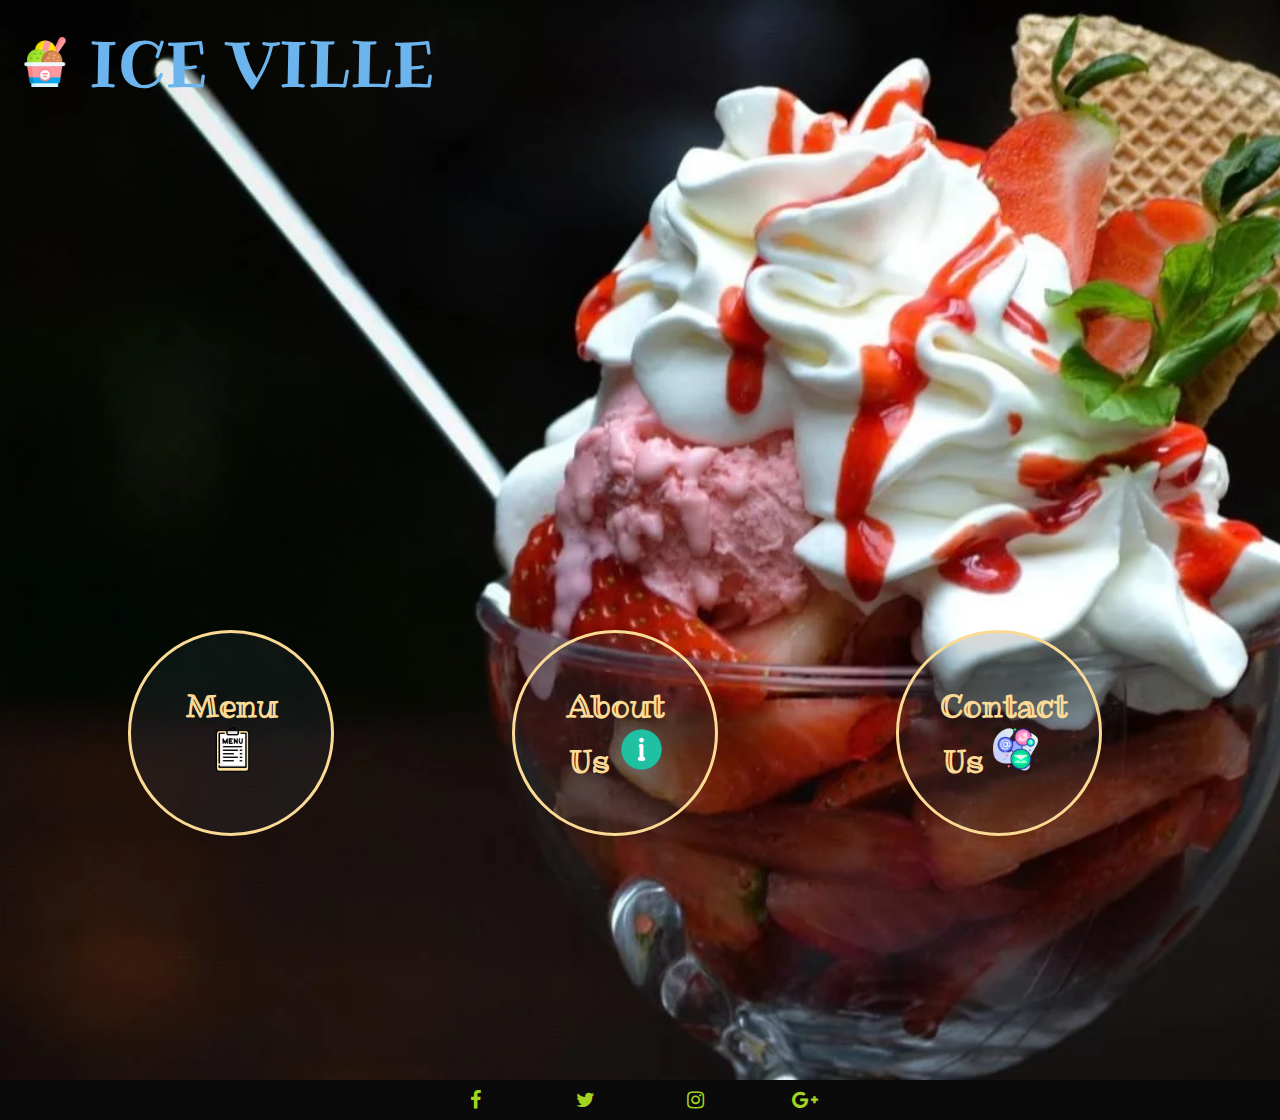
==== commit 3145dec1: "Change images format to .webp" ====
--- a/index.html
+++ b/index.html
@@ -20,7 +20,7 @@
             <div id="logo">
                 <a href="index.html" aria-label="Ice Ville logo (Go to our homepage)">
                     <h1>
-                        <img src="assets/images/icecream-icon.png" alt="Ice ville logo">
+                        <img src="assets/images/icecream-icon.webp" alt="Ice ville logo">
                         ICE VILLE
                     </h1>
                 </a>                
@@ -34,7 +34,7 @@
                         <a href="menu.html" aria-label="Go to our menu page">
                             <h2>
                             Menu
-                            <img src="assets/images/menu-icon.png" alt="Menu icon">                    
+                            <img src="assets/images/menu-icon.webp" alt="Menu icon">                    
                             </h2>
                         </a>
                     </div>
@@ -45,7 +45,7 @@
                         <a href="about.html" aria-label="Go to our about page">
                             <h2>
                             About Us
-                            <img src="assets/images/about-icon.png" alt="About icon">                    
+                            <img src="assets/images/about-icon.webp" alt="About icon">                    
                             </h2>
                         </a>
                     </div>
@@ -56,7 +56,7 @@
                         <a href="contact.html" aria-label="Go to our contact page">
                             <h2>
                             Contact Us
-                            <img src="assets/images/contact-icon.png" alt="Contact icon">                    
+                            <img src="assets/images/contact-icon.webp" alt="Contact icon">                    
                             </h2>
                         </a>
                     </div>
--- a/assets/css/style.css
+++ b/assets/css/style.css
@@ -38,7 +38,7 @@
 
 .menu a.active {
 background-color: #6CB4EE;
-color: white;
+color: black;
 }
 
 
@@ -68,11 +68,13 @@
     margin: 0;
     float: left;
     text-align: center;
+    margin: 10px 0 0 10px;
 }
 
 
 #logo img{
     width: 50px;
+    height: 50px;
 }
 
 
@@ -276,7 +278,7 @@
 
 
 #about-us-img-container{
-    background: url('../images/about-page-side-image.jpg') no-repeat center center; 
+    background: url('../images/about-page-side-image.webp') no-repeat center center; 
     background-size: cover;
     border-radius: 10%;    
     padding: 30px;
@@ -298,12 +300,12 @@
 
 #who-are-we h2{
     font-family: "Merriweather", sans-serif;
-    color: #F8F0E3;
+    color: #ff4545;
     font-size: 400%;
     text-align: center;
     margin: auto;
-}
-
+    -webkit-text-stroke: 2px black;
+}
 
 #about-us-history{
     width: 40%;
@@ -370,7 +372,7 @@
 }
 
 #cow-img{
-    background: url('../images/cow.jpg') no-repeat center center;
+    background: url('../images/cow.webp') no-repeat center center;
     background-size: cover;
     width: 200px;
     height: 200px;
@@ -390,7 +392,7 @@
 }
 
 #milking-img {
-    background: url('../images/cow_milk.jpg') no-repeat center center;
+    background: url('../images/cow_milk.webp') no-repeat center center;
     background-size: cover;
     width: 200px;
     height: 200px;
@@ -408,8 +410,8 @@
     width: 50%;
 }
 
-#cream-img {
-    background: url('../images/fresh_cream.jpg') no-repeat center center;
+#cream-img{
+    background: url('../images/fresh_cream.webp') no-repeat center center;
     background-size: cover;
     width: 200px;
     height: 200px;
@@ -428,7 +430,7 @@
 }
 
 #icecream-img {
-    background: url('../images/icecream_production.jpg') no-repeat center center;
+    background: url('../images/icecream_production.webp') no-repeat center center;
     background-size: cover;
     width: 200px;
     height: 200px;
@@ -617,7 +619,7 @@
 /* Menu Page */
 
 #menu-heading-background {
-    background-image: url('../images/menu-heading-background.jpg');
+    background-image: url('../images/menu-heading-background.webp');
     background-repeat: no-repeat;
     /* background-size: cover; */
     background-position: center;
@@ -706,7 +708,7 @@
 .icecream-text-container p{
     font-family: Inconsolata, sans-serif;
     font-weight: 300;
-    color: #FAF9F6;
+    color: #0a0a0a;
     margin: 10px;
     font-size: 200%;
 }
@@ -750,7 +752,7 @@
     width: 30%;
     height: 200px;
     display: flex;
-    background: url('../images/vanilla-icecream.jpg') no-repeat center center;
+    background: url('../images/vanilla-icecream.webp') no-repeat center center;
     background-size: cover;
     border-radius: 10%; 
     margin: auto 30px;
@@ -774,7 +776,7 @@
     width: 30%;
     height: 200px;
     display: flex;
-    background: url('../images/pista-icecream.jpg') no-repeat center center;
+    background: url('../images/pista-icecream.webp') no-repeat center center;
     background-size: cover;
     border-radius: 10%; 
     margin: auto 30px;
@@ -798,7 +800,7 @@
     width: 30%;
     height: 200px;
     display: flex;
-    background: url('../images/cherry-icecream.jpg') no-repeat center center;
+    background: url('../images/cherry-icecream.webp') no-repeat center center;
     background-size: cover;
     border-radius: 10%; 
     margin: auto 30px;
@@ -822,7 +824,7 @@
     width: 30%;
     height: 200px;
     display: flex;
-    background: url('../images/butterscotch-icecream.jpg') no-repeat center center;
+    background: url('../images/butterscotch-icecream.webp') no-repeat center center;
     background-size: cover;
     border-radius: 10%; 
     margin: auto 30px;
@@ -954,7 +956,7 @@
     text-align: center;
 }
 
-#address-scoops {
+#address-iceville {
     color: #0a0a0a;
     font-weight: bold;
     font-family: Ribeye, sans-serif;
@@ -966,11 +968,15 @@
 
 #feedback{
     width: 100%;
-    height: 300px;
+    height: 800px;
+}
+
+#feedback h2{
     font-weight: bold;
-    font-size: 300%;
+    font-size: 2em;
     font-family: Ribeye, sans-serif;
     color: #6CB4EE;
+    text-align: center;
 }
 
 /* For screens size from 1200px wide and down */
@@ -1339,6 +1345,10 @@
 
 @media screen and (max-width: 400px) {
 
+#logo{
+    height: 50px;
+}
+
 #logo h1{
     font-size: 100%;
 }
@@ -1504,6 +1514,10 @@
 
 @media screen and (max-width: 300px) {
 
+#logo{
+    height: 100px;
+}
+
 #homepage-background{
     height: 950px;
 }
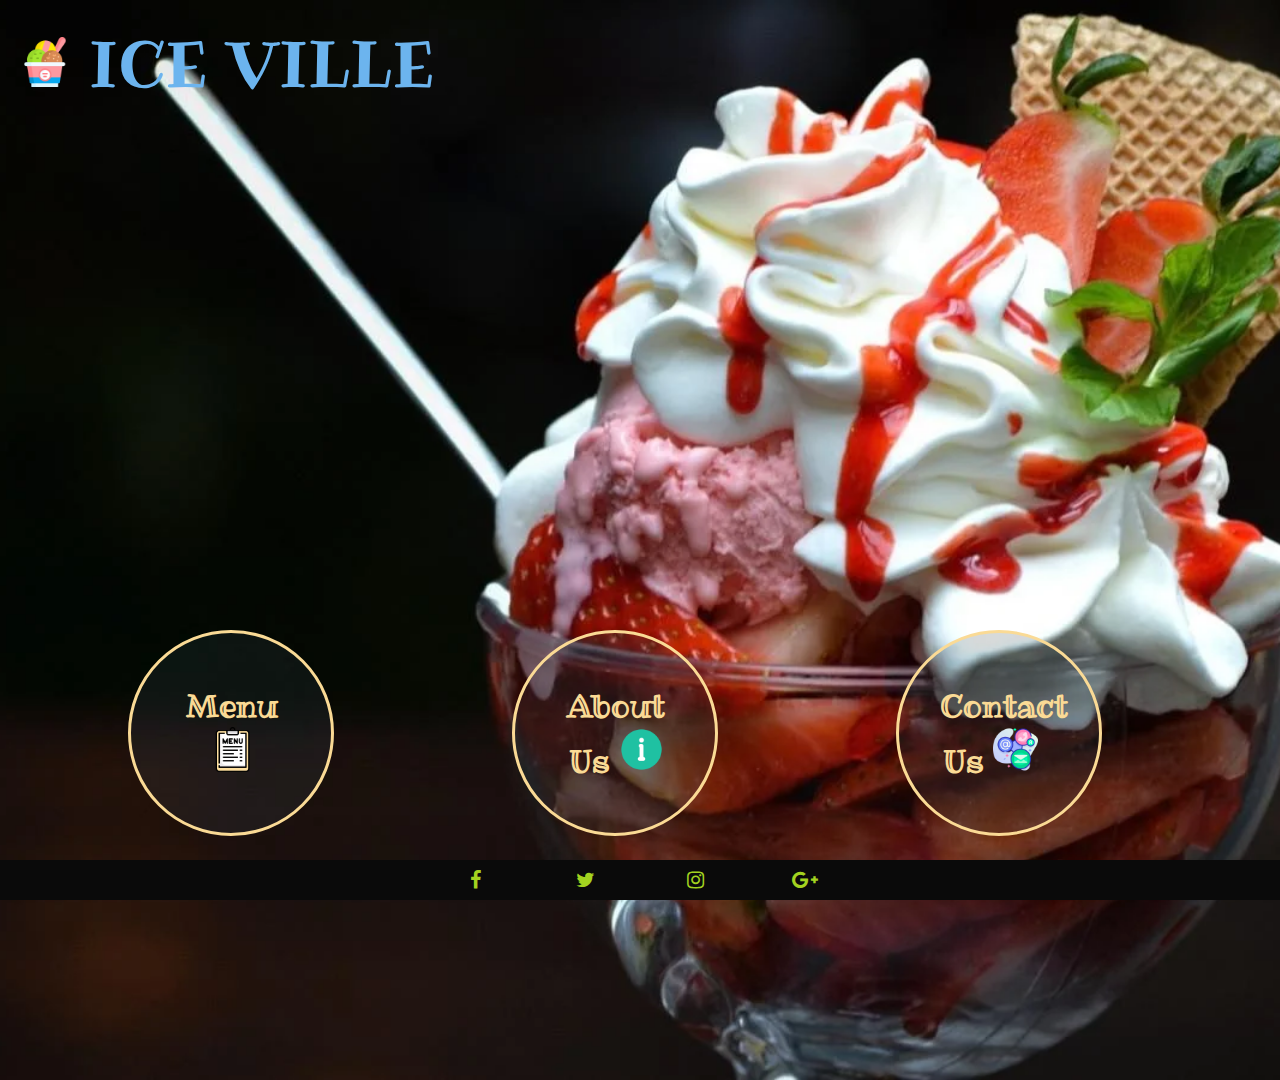
==== commit 5e782dd7: "Final commit before project submission" ====
--- a/index.html
+++ b/index.html
@@ -1,20 +1,19 @@
 <!DOCTYPE html>
 <html lang="en">
-<head>
-    <meta charset="UTF-8">
-    <meta http-equiv="X-UA-Compatible" content="IE=edge">
-    <meta name="viewport" content="width=device-width, initial-scale=1.0">
-    <meta name="description" content="Best Place For Ice Cream Lovers">
-    <meta name="keywords" content="ice ville, ice cream, ice cream parlor, sweat, dairy queen, chocolate, vanilla, ice cream near me">
+    <head>
+        <meta charset="UTF-8">
+        <meta http-equiv="X-UA-Compatible" content="IE=edge">
+        <meta name="viewport" content="width=device-width, initial-scale=1.0">
+        <meta name="description" content="Best Place For Ice Cream Lovers">
+        <meta name="keywords" content="ice ville, ice cream, ice cream parlor, sweat, dairy queen, chocolate, vanilla, ice cream near me">
 
-    <link rel="stylesheet" href="assets/css/style.css">
-    <link rel="stylesheet" href="https://cdnjs.cloudflare.com/ajax/libs/font-awesome/4.7.0/css/font-awesome.min.css">
+        <link rel="stylesheet" href="assets/css/style.css">
+        <link rel="stylesheet" href="https://cdnjs.cloudflare.com/ajax/libs/font-awesome/4.7.0/css/font-awesome.min.css">
 
-    <title>Ice Ville</title>
-</head>
+        <title>Ice Ville</title>
+    </head>
 
-<body>
-    <main id="homepage-background">
+    <body  id="homepage-background">
         <header>
             <!--Insert Logo & Homepage Link-->
             <div id="logo">
@@ -29,6 +28,7 @@
 
         <section>
             <div>
+                <!-- Navigation link to menu page-->
                 <div id="menu-window">
                     <div id="menu-window-content">
                         <a href="menu.html" aria-label="Go to our menu page">
@@ -39,7 +39,7 @@
                         </a>
                     </div>
                 </div>
-
+                <!-- Navigation link to about page-->
                 <div id="about-window">
                     <div id="about-window-content">
                         <a href="about.html" aria-label="Go to our about page">
@@ -50,7 +50,7 @@
                         </a>
                     </div>
                 </div>
-
+                <!-- Navigation link to contact page-->
                 <div id="contact-window">
                     <div id="contact-window-content">
                         <a href="contact.html" aria-label="Go to our contact page">
@@ -62,51 +62,54 @@
                     </div>
                 </div>
             </div>
-        </section>
-     
-    </main>
-    
-    <footer>
-        <div class="footer-layout">
-            <ul>
-                <li>
-                  <a class="facebook" href="https://facebook.com" target="_blank" rel="noopener" aria-label="Visit our Facebook page (opens in a new tab)">
-                    <span></span>
-                    <span></span>
-                    <span></span>
-                    <span></span>
-                    <i class="fa fa-facebook" aria-hidden="true"></i>
-                  </a>
-                </li>
-                <li>
-                  <a class="twitter" href="https://twitter.com" target="_blank" rel="noopener" aria-label="Visit our Twitter page (opens in a new tab)">
-                    <span></span>
-                    <span></span>
-                    <span></span>
-                    <span></span>
-                    <i class="fa fa-twitter" aria-hidden="true"></i>
-                  </a>
-                </li>
-                <li>
-                  <a class="instagram" href="https://instagram.com" target="_blank" rel="noopener" aria-label="Visit our Instagram page (opens in a new tab)">
-                    <span></span>
-                    <span></span>
-                    <span></span>
-                    <span></span>
-                    <i class="fa fa-instagram" aria-hidden="true"></i>
-                  </a>
-                </li>
-                <li>
-                  <a class="google" href="https://google.com" target="_blank" rel="noopener" aria-label="Visit our Google Plus page (opens in a new tab)">
-                    <span></span>
-                    <span></span>
-                    <span></span>
-                    <span></span>
-                    <i class="fa fa-google-plus" aria-hidden="true"></i>
-                  </a>
-                </li>
-              </ul>
-        </div>
-    </footer>
-</body>
+        </section>     
+                
+        <!-- The footer has beeen taken from an external source: https://codepen.io/Stockin/pen/bzdNOq -->
+        <footer id="footer-index">
+            <div class="footer-layout">
+                <ul>
+                    <!--Facebook Icon - Link-->
+                    <li>
+                        <a class="facebook" href="https://facebook.com" target="_blank" rel="noopener" aria-label="Visit our Facebook page (opens in a new tab)">
+                            <span></span> <!--span elements for animation-->
+                            <span></span>
+                            <span></span>
+                            <span></span>
+                            <i class="fa fa-facebook" aria-hidden="true"></i>
+                        </a>
+                    </li>
+                    <!--Twitter Icon - Link-->
+                    <li>
+                        <a class="twitter" href="https://twitter.com" target="_blank" rel="noopener" aria-label="Visit our Twitter page (opens in a new tab)">
+                            <span></span> <!--span elements for animation-->
+                            <span></span>
+                            <span></span>
+                            <span></span>
+                            <i class="fa fa-twitter" aria-hidden="true"></i>
+                        </a>
+                    </li>
+                    <!--Instagram Icon - Link-->
+                    <li>
+                        <a class="instagram" href="https://instagram.com" target="_blank" rel="noopener" aria-label="Visit our Instagram page (opens in a new tab)">
+                            <span></span> <!--span elements for animation-->
+                            <span></span>
+                            <span></span>
+                            <span></span>
+                            <i class="fa fa-instagram" aria-hidden="true"></i>
+                        </a>
+                    </li>
+                    <!--Google Plus Icon - Link-->
+                    <li>
+                        <a class="google" href="https://google.com" target="_blank" rel="noopener" aria-label="Visit our Google Plus page (opens in a new tab)">
+                            <span></span> <!--span elements for animation-->
+                            <span></span>
+                            <span></span>
+                            <span></span>
+                            <i class="fa fa-google-plus" aria-hidden="true"></i>
+                        </a>
+                    </li>
+                </ul>
+            </div>
+        </footer>
+    </body>
 </html>--- a/assets/css/style.css
+++ b/assets/css/style.css
@@ -11,9 +11,9 @@
 /* Navigation Links */
 
 .menu{
-overflow: hidden;
-background-color: #0a0a0a;
-padding: 20px 10px;
+    overflow: hidden;
+    background-color: #0a0a0a;
+    padding: 20px 10px;
 }
 
 .menu a{
@@ -32,15 +32,14 @@
 }
 
 .menu a:hover {
-    background-color: #ddd;
-    color: black;
+    background-color: #BBC2CC;
+    color: #0a0a0a;
 }
 
 .menu a.active {
-background-color: #6CB4EE;
-color: black;
-}
-
+    background-color: #6CB4EE;
+    color: #0a0a0a;
+}
 
 /* Homepage*/
 
@@ -71,12 +70,12 @@
     margin: 10px 0 0 10px;
 }
 
-
 #logo img{
     width: 50px;
     height: 50px;
 }
 
+/* Menu nav on index page*/
 
 #menu-window{    
     background-color: rgba(54,69,79, .2);
@@ -122,12 +121,14 @@
     width: 45%;
 }
 
+/* Menu nav animation on index page */
+
 #menu-window:hover{
-    scale: 1.1;
+    transform: scale(1.1);
 }
 
 #menu-window-content:hover{
-    scale: 1.3;
+    transform: scale(1.3);
 }
 
 #menu-window-content h2:hover{
@@ -139,6 +140,8 @@
     border-color: #03c04a;
     border-width: 5px;
 }
+
+/* About-us nav on index page*/
 
 #about-window{    
     background-color: rgba(54,69,79, .2);
@@ -184,12 +187,14 @@
     width: 45%;
 }
 
+/* About-us nav animation on index page */
+
 #about-window:hover{
-    scale: 1.1;
+    transform: scale(1.1);
 }
 
 #about-window-content:hover{
-    scale: 1.3;
+    transform: scale(1.3);
 }
 
 #about-window-content h2:hover{
@@ -201,6 +206,8 @@
     border-color: #03c04a;
     border-width: 5px;
 }
+
+/* Contact nav on index page */
 
 #contact-window{    
     background-color: rgba(54,69,79, .2);
@@ -246,12 +253,14 @@
     width: 45%;
 }
 
+/* Contact nav animation on index page */
+
 #contact-window:hover{
-    scale: 1.1;
+    transform: scale(1.1);
 }
 
 #contact-window-content:hover{
-    scale: 1.3;
+    transform: scale(1.3);
 }
 
 #contact-window-content h2:hover{
@@ -265,6 +274,7 @@
 }
 
 /* About Us Page */
+/* Our history container on about us page */
 
 #about-us-container-1{
     width: 100%;
@@ -273,9 +283,7 @@
     gap: 20px 30px;
     padding-top: 10px;
     margin-top: 30px;
-
-}
-
+}
 
 #about-us-img-container{
     background: url('../images/about-page-side-image.webp') no-repeat center center; 
@@ -326,6 +334,8 @@
     margin: 20px;
 }
 
+/* Our quality container on about us page */
+
 #about-us-container-2{
     width: 100%;
     height: 2200px;
@@ -392,7 +402,7 @@
 }
 
 #milking-img {
-    background: url('../images/cow_milk.webp') no-repeat center center;
+    background: url('../images/cow-milk.webp') no-repeat center center;
     background-size: cover;
     width: 200px;
     height: 200px;
@@ -411,7 +421,7 @@
 }
 
 #cream-img{
-    background: url('../images/fresh_cream.webp') no-repeat center center;
+    background: url('../images/fresh-cream.webp') no-repeat center center;
     background-size: cover;
     width: 200px;
     height: 200px;
@@ -430,15 +440,13 @@
 }
 
 #icecream-img {
-    background: url('../images/icecream_production.webp') no-repeat center center;
+    background: url('../images/icecream-production.webp') no-repeat center center;
     background-size: cover;
     width: 200px;
     height: 200px;
     border-radius: 50%;
 }
 
-
-
 .img-container{
     width: 270px;
     height: 270px;
@@ -476,6 +484,7 @@
 }
 
 /* Footer */
+/* The footer styling has beeen taken from an external source: https://codepen.io/Stockin/pen/bzdNOq */
 
 footer ul {
     position:absolute;
@@ -505,6 +514,8 @@
     transition:.5s;
 }
 
+/* Social media icons animation */
+
 footer ul li a span {
     position:absolute;
     transition: transform .5s;
@@ -575,37 +586,47 @@
 }
   
 .facebook:hover {
-color: #3b5998;
-}
+    color: #3b5998;
+}
+
 .facebook:hover span { 
-background: #3b5998;
-}
+    background: #3b5998;
+}
+
 .twitter:hover {
-color: #1da1f2;
-}
+    color: #1da1f2;
+}
+
 .twitter:hover span { 
-background: #1da1f2;
-}
+    background: #1da1f2;
+}
+
 .instagram:hover {
-color: #c32aa3;
-}
+    color: #c32aa3;
+}
+
 .instagram:hover span { 
-background: #c32aa3;
-}
+    background: #c32aa3;
+}
+
 .google:hover {
-color: #dd4b39;
-}
+    color: #dd4b39;
+}
+
 .google:hover span { 
-background: #dd4b39;
-}
+    background: #dd4b39;
+}
+
 ul li a .twitter {
-color: #1da1f2;
-}
+    color: #1da1f2;
+}
+
 ul li a:hover:nth-child(3) {
-color: #c32aa3;
-}
+    color: #c32aa3;
+}
+
 ul li a:hover:nth-child(4) {
-color: #dd4b39;
+    color: #dd4b39;
 }
 
 .footer-layout{
@@ -615,13 +636,17 @@
     position: relative;
 }
 
+#footer-index{
+    position: fixed;
+    bottom: 0%;
+    width: 100%;
+}
 
 /* Menu Page */
-
+/* Pattern background */
 #menu-heading-background {
     background-image: url('../images/menu-heading-background.webp');
     background-repeat: no-repeat;
-    /* background-size: cover; */
     background-position: center;
     width: 90%;
     overflow: hidden;
@@ -647,6 +672,8 @@
     transform: translate(-50%, -50%); 
 }
 
+/*Layout to define structure for all container of ice cream flavours */
+
 #menu-card-container-outerlayout-1{
     width: 90%;
     height: 2200px;
@@ -661,6 +688,8 @@
     display: inline-block;
     padding-top: 10px;
 }
+
+/* Chocolate container */
 
 #menu-card-sub-container-chocolate{
     width: 100%;
@@ -713,6 +742,8 @@
     font-size: 200%;
 }
 
+/* Strawberry container */
+
 #menu-card-sub-container-strawberry{
     width: 100%;
     height: 300px;
@@ -737,6 +768,8 @@
     border-width: 2px;
 }
 
+/* Vanilla container */
+
 #menu-card-sub-container-vanilla{
     width: 100%;
     height: 300px;
@@ -761,6 +794,8 @@
     border-width: 2px;
 }
 
+/* Pistachio container */
+
 #menu-card-sub-container-pistachio{
     width: 100%;
     height: 300px;
@@ -785,6 +820,8 @@
     border-width: 2px;
 }
 
+/* Cherry container */
+
 #menu-card-sub-container-cherry{
     width: 100%;
     height: 300px;
@@ -809,6 +846,8 @@
     border-width: 2px;
 }
 
+/* Butter scotch container */
+
 #menu-card-sub-container-butterscotch{
     width: 100%;
     height: 300px;
@@ -835,28 +874,29 @@
 
 /* Contact Us Page*/
 
-
 #contact-container {
-display: flex;
-flex-direction: row;
-justify-content: space-evenly;
-height: 1000px;
-}
+    display: flex;
+    flex-direction: row;
+    justify-content: space-evenly;
+    height: 1000px;
+}
+
+/* Contact Form */
 
 #contact-container-left {
-width: 45%;
-height: 800px;
-background-color: rgba(108, 180, 238, 0.8);
-border-style: solid;
-border-width: 2px;
-border-color: #0a0a0a;
-border-radius: 15px;
-margin: 0 auto;
-margin-top: 50px;
+    width: 45%;
+    height: 800px;
+    background-color: rgba(108, 180, 238, 0.8);
+    border-style: solid;
+    border-width: 2px;
+    border-color: #0a0a0a;
+    border-radius: 15px;
+    margin: 0 auto;
+    margin-top: 50px;
 }
 
 #contact-us-left {
-padding: 20px;
+    padding: 20px;
 }
 
 #fname,
@@ -923,6 +963,32 @@
     background-color: #0a0a0a;
 }
 
+/* Right side container on contact page for Google map and address */
+
+#contact-container-right {
+    width: 45%;
+    height: 800px;
+    background-color: rgba(108, 180, 238, 0.8);
+    border-style: solid;
+    border-width: 2px;
+    border-color: #0a0a0a;
+    border-radius: 15px;
+    margin: 0 auto;
+    margin-top: 50px;
+}
+
+#contact-us-right {
+    padding: 20px;
+}
+
+#contact-us-right p {
+    font-size: 110%;
+    color: #012615;
+    text-align: center;
+}
+
+/* Google map */
+
 #google-map {
     width: 100%;
     height: 450px;
@@ -934,28 +1000,6 @@
     box-sizing: border-box;  
 }
 
-#contact-container-right {
-    width: 45%;
-    height: 800px;
-    background-color: rgba(108, 180, 238, 0.8);
-    border-style: solid;
-    border-width: 2px;
-    border-color: #0a0a0a;
-    border-radius: 15px;
-    margin: 0 auto;
-    margin-top: 50px;
-}
-
-#contact-us-right {
-    padding: 20px;
-}
-
-#contact-us-right p {
-    font-size: 110%;
-    color: #012615;
-    text-align: center;
-}
-
 #address-iceville {
     color: #0a0a0a;
     font-weight: bold;
@@ -965,6 +1009,8 @@
 #contact-container h2 {
     font-size: 200%;
 }
+
+/* Feedback page */
 
 #feedback{
     width: 100%;
@@ -982,137 +1028,137 @@
 /* For screens size from 1200px wide and down */
 
 @media screen and (max-width: 1200px) {
-    
-#about-us-container-1{
-    height: 700px;
-}
-
-#contact-container-layout{
-    width: 90%;
-    height: 2000px;
-    margin: 0 auto;
-}
-
-#contact-container {
-    width: 100%;
-    height: 2000px;
-    display: inline-block;
-    margin: 0 auto;
-}
-    
-#contact-container-left {
-width: 100%;
-height: 800px;
-float: left;
-}
-
-#contact-container-right {
-width: 100%;
-height: 800px;
-float: left;
-}
-
+
+    /* increase the height of history container */
+    #about-us-container-1{
+        height: 700px;
+    }
+
+    #contact-container-layout{
+        width: 90%;
+        height: 2000px;
+        margin: 0 auto;
+    }
+
+    #contact-container {
+        width: 100%;
+        height: 2000px;
+        display: inline-block;
+        margin: 0 auto;
+    }
+        
+    #contact-container-left {
+        width: 100%;
+        height: 800px;
+        float: left;
+    }
+
+    #contact-container-right {
+        width: 100%;
+        height: 800px;
+        float: left;
+    }
 }
 
 /* For screens size from 992px wide and down */
 
 @media screen and (max-width: 992px) {
 
-#menu-window{    
-    position: relative;
-    top: 70%;
-    left: 15%;
-}
-
-#about-window{    
-    position: relative;
-    top: 70%;
-    left: 30%;
-}
-
-#contact-window{    
-    position: relative;
-    top: 70%;
-    left: 45%;
-}
-
-.menu a {
-    float: none;
-    display: block;
-    text-align: left;
-    clear: left;
-}
-
-#about-us-container-1{
-    height: 900px;    
-    display: inline-block;
-}
-
-#about-us-img-container{
-    width: 90%;
-    height: 400px;
-    margin: 0 auto;
-}
-    
-#about-us-history{
-    width: 100%;
-}
-
-#about-us-history h2{
-    margin: 7%;
-}
-
-#about-us-container-2{
-    width: 100%;
-    height: 2200px;
-}
-
-#who-are-we{
-    width: 40%;
-    position: absolute;
-    top: 40%;
-    left: 40%;
-}
-
-.icecream-text-container h2{
-    font-size: 200%;
-}
-
-.icecream-text-container p{
-    font-size: 150%;
-}
-
-#menu-heading-text{
-    font-size: 250%;
-}
-
-#milking-layout{
-    padding-left: 0%;
-}
-
-#cream-layout{
-    padding-left: 0%;
-}
-
-#icecream-layout{
-    padding-left: 0%;
-}
-
-#cow{
-    justify-content: center;
-}
-
-#milking{
-    justify-content: center;
-}
-
-#cream{
-    justify-content: center;
-}
-
-#icecream{
-    justify-content: center;
-}
+    #menu-window{    
+        position: relative;
+        top: 70%;
+        left: 15%;
+    }
+
+    #about-window{    
+        position: relative;
+        top: 70%;
+        left: 30%;
+    }
+
+    #contact-window{    
+        position: relative;
+        top: 70%;
+        left: 45%;
+    }
+
+    .menu a {
+        float: none;
+        display: block;
+        text-align: left;
+        clear: left;
+    }
+
+    #about-us-container-1{
+        height: 900px;    
+        display: inline-block;
+    }
+
+    #about-us-img-container{
+        width: 90%;
+        height: 400px;
+        margin: 0 auto;
+    }
+        
+    #about-us-history{
+        width: 100%;
+    }
+
+    #about-us-history h2{
+        margin: 7%;
+    }
+
+    #about-us-container-2{
+        width: 100%;
+        height: 2200px;
+    }
+
+    #who-are-we{
+        width: 40%;
+        position: absolute;
+        top: 40%;
+        left: 40%;
+    }
+
+    .icecream-text-container h2{
+        font-size: 200%;
+    }
+
+    .icecream-text-container p{
+        font-size: 150%;
+    }
+
+    #menu-heading-text{
+        font-size: 250%;
+    }
+
+    #milking-layout{
+        padding-left: 0%;
+    }
+
+    #cream-layout{
+        padding-left: 0%;
+    }
+
+    #icecream-layout{
+        padding-left: 0%;
+    }
+
+    #cow{
+        justify-content: center;
+    }
+
+    #milking{
+        justify-content: center;
+    }
+
+    #cream{
+        justify-content: center;
+    }
+
+    #icecream{
+        justify-content: center;
+    }
 
 }
 
@@ -1120,124 +1166,122 @@
 
 @media screen and (max-width: 750px) {
 
-#menu-card-container-outerlayout-1{
-    height: 4200px;
-    width: 80%;
-}
-
-#menu-card-container-outerlayout-2{
-    width: 90%;
-    margin: 0 auto;
-}
-
-#menu-card-container{
-    height: 4200px;
-}
-
-#menu-card-sub-container-chocolate{
-    width: 100%;
-    height: 600px;
-    display: inline-block;
-    justify-content: center;
-}
-
-#icecream-image-container-chocolate{
-    width: 70%;
-    height: 300px;
-    margin: 10px auto;
-}
-
-.icecream-text-container{
-    text-align: center;
-    display: inline;
-}
-
-.icecream-text-container h2{
-    font-size: 200%;
-}
-
-.icecream-text-container p{
-    font-size: 100%;
-}
-
-#menu-card-sub-container-strawberry{
-    width: 100%;
-    height: 600px;
-    display: inline-block;
-    justify-content: center;
-}
-
-#icecream-image-container-strawberry{
-    width: 70%;
-    height: 300px;
-    margin: 10px auto;
-}
-
-#menu-card-sub-container-vanilla{
-    width: 100%;
-    height: 600px;
-    display: inline-block;
-    justify-content: center;
-}
-
-#icecream-image-container-vanilla{
-    width: 70%;
-    height: 300px;
-    margin: 10px auto;
-}
-
-#menu-card-sub-container-pistachio{
-    width: 100%;
-    height: 600px;
-    display: inline-block;
-    justify-content: center;
-}
-
-#icecream-image-container-pistachio{
-    width: 70%;
-    height: 300px;
-    margin: 10px auto;
-}
-
-#menu-card-sub-container-cherry{
-    width: 100%;
-    height: 600px;
-    display: inline-block;
-    justify-content: center;
-}
-
-#icecream-image-container-cherry{
-    width: 70%;
-    height: 300px;
-    margin: 10px auto;
-}
-
-#menu-card-sub-container-butterscotch{
-    width: 100%;
-    height: 600px;
-    display: inline-block;
-    justify-content: center;
-}
-
-#icecream-image-container-butterscotch{
-    width: 70%;
-    height: 300px;
-    margin: 10px auto;
-}
-
-
-.text-input{
-    width: 60%;
-}
-
-.email{
-    width: 60%;
-}
-
-.message-field{
-    width: 80%;
-}
-
+    #menu-card-container-outerlayout-1{
+        height: 4200px;
+        width: 80%;
+    }
+
+    #menu-card-container-outerlayout-2{
+        width: 90%;
+        margin: 0 auto;
+    }
+
+    #menu-card-container{
+        height: 4200px;
+    }
+
+    #menu-card-sub-container-chocolate{
+        width: 100%;
+        height: 600px;
+        display: inline-block;
+        justify-content: center;
+    }
+
+    #icecream-image-container-chocolate{
+        width: 70%;
+        height: 300px;
+        margin: 10px auto;
+    }
+
+    .icecream-text-container{
+        text-align: center;
+        display: inline;
+    }
+
+    .icecream-text-container h2{
+        font-size: 200%;
+    }
+
+    .icecream-text-container p{
+        font-size: 100%;
+    }
+
+    #menu-card-sub-container-strawberry{
+        width: 100%;
+        height: 600px;
+        display: inline-block;
+        justify-content: center;
+    }
+
+    #icecream-image-container-strawberry{
+        width: 70%;
+        height: 300px;
+        margin: 10px auto;
+    }
+
+    #menu-card-sub-container-vanilla{
+        width: 100%;
+        height: 600px;
+        display: inline-block;
+        justify-content: center;
+    }
+
+    #icecream-image-container-vanilla{
+        width: 70%;
+        height: 300px;
+        margin: 10px auto;
+    }
+
+    #menu-card-sub-container-pistachio{
+        width: 100%;
+        height: 600px;
+        display: inline-block;
+        justify-content: center;
+    }
+
+    #icecream-image-container-pistachio{
+        width: 70%;
+        height: 300px;
+        margin: 10px auto;
+    }
+
+    #menu-card-sub-container-cherry{
+        width: 100%;
+        height: 600px;
+        display: inline-block;
+        justify-content: center;
+    }
+
+    #icecream-image-container-cherry{
+        width: 70%;
+        height: 300px;
+        margin: 10px auto;
+    }
+
+    #menu-card-sub-container-butterscotch{
+        width: 100%;
+        height: 600px;
+        display: inline-block;
+        justify-content: center;
+    }
+
+    #icecream-image-container-butterscotch{
+        width: 70%;
+        height: 300px;
+        margin: 10px auto;
+    }
+
+    .text-input{
+        width: 60%;
+    }
+
+    .email{
+        width: 60%;
+    }
+
+    .message-field{
+        width: 80%;
+    }
 
 }
 
@@ -1245,99 +1289,98 @@
 
 @media screen and (max-width: 600px) {
 
-
-#logo {
-    height: 200px;
-}
-
-#logo h1{
-    font-size: 150%;
-}
-
-#menu-window{    
-    position: relative;
-    top: 30%;
-    left: 25%;
-    scale: 0.8;
-}
-
-#about-window{    
-    position: relative;
-    top: 30%;
-    left: 25%;
-    scale: 0.8;
-}
-
-#contact-window{    
-    position: relative;
-    top: 30%;
-    left: 25%;
-    scale: 0.8;
-}
-
-#who-are-we{
-    scale: 0.8;
-}
-
-#about-us-container-2{
-    width: 100%;
-    height: 2800px;
-}
-
-#cow{
-    width: 100%;
-    display: inline-block;
-    height: 500px;
-}
-
-#cow-content{
-    width: 100%;
-    float: left;
-}
-
-.img-container{
-    float: left;
-    clear: both;
-    width: 100%;
-    margin: 10px auto;
-}
-
-#milking{
-    width: 100%;
-    display: inline-block;
-    height: 600px;
-}
-
-#milking-content{
-    width: 100%;
-    float: left;
-}
-
-#cream{
-    width: 100%;
-    display: inline-block;
-    height: 500px;
-}
-
-#cream-content{
-    width: 100%;
-    float: left;
-}
-
-#icecream{
-    width: 100%;
-    display: inline-block;
-    height: 600px;
-}
-
-#icecream-content{
-    width: 100%;
-    float: left;
-}
-
-.submit-button {
-    width: 40%;
-}
+    #logo {
+        height: 200px;
+    }
+
+    #logo h1{
+        font-size: 150%;
+    }
+
+    #menu-window{    
+        position: relative;
+        top: 30%;
+        left: 25%;
+        transform: scale(0.8);
+    }
+
+    #about-window{    
+        position: relative;
+        top: 30%;
+        left: 25%;
+        transform: scale(0.8);
+    }
+
+    #contact-window{    
+        position: relative;
+        top: 30%;
+        left: 25%;
+        transform: scale(0.8);
+    }
+
+    #who-are-we{
+        transform: scale(0.8);
+    }
+
+    #about-us-container-2{
+        width: 100%;
+        height: 2800px;
+    }
+
+    #cow{
+        width: 100%;
+        display: inline-block;
+        height: 500px;
+    }
+
+    #cow-content{
+        width: 100%;
+        float: left;
+    }
+
+    .img-container{
+        float: left;
+        clear: both;
+        width: 100%;
+        margin: 10px auto;
+    }
+
+    #milking{
+        width: 100%;
+        display: inline-block;
+        height: 600px;
+    }
+
+    #milking-content{
+        width: 100%;
+        float: left;
+    }
+
+    #cream{
+        width: 100%;
+        display: inline-block;
+        height: 500px;
+    }
+
+    #cream-content{
+        width: 100%;
+        float: left;
+    }
+
+    #icecream{
+        width: 100%;
+        display: inline-block;
+        height: 600px;
+    }
+
+    #icecream-content{
+        width: 100%;
+        float: left;
+    }
+
+    .submit-button {
+        width: 40%;
+    }
 
 }
 
@@ -1345,168 +1388,168 @@
 
 @media screen and (max-width: 400px) {
 
-#logo{
-    height: 50px;
-}
-
-#logo h1{
-    font-size: 100%;
-}
-
-#menu-window{    
-    position: relative;
-    top: 30%;
-    left: 15%;
-    scale: 0.6;
-}
-
-#about-window{    
-    position: relative;
-    top: 10%;
-    left: 15%;
-    scale: 0.6;
-}
-
-#contact-window{    
-    position: relative;
-    top: 10%;
-    left: 15%;
-    scale: 0.6;
-}
-
-#about-us-container-2{
-    height: 3200px;
-}
-
-#cow{
-    height: 600px;
-}
-
-#milking{
-    height: 700px;
-}
-
-#cream{
-    height: 600px;
-}
-
-#icecream{
-    height: 600px;
-}
-
-#menu-card-container-outerlayout-1{
-    height: 3600px;
-}
-
-#menu-card-container{
-    height: 3600px;
-}
-
-#menu-card-sub-container-chocolate{
-    width: 100%;
-    height: 500px;
-    display: inline-block;
-    justify-content: center;
-}
-
-#icecream-image-container-chocolate{
-    width: 70%;
-    height: 200px;
-    margin: 5px auto;
-}
-
-#menu-card-sub-container-strawberry{
-    width: 100%;
-    height: 500px;
-    display: inline-block;
-    justify-content: center;
-}
-
-#icecream-image-container-strawberry{
-    width: 70%;
-    height: 200px;
-    margin: 5px auto;
-}
-
-#menu-card-sub-container-vanilla{
-    width: 100%;
-    height: 500px;
-    display: inline-block;
-    justify-content: center;
-}
-
-#icecream-image-container-vanilla{
-    width: 70%;
-    height: 200px;
-    margin: 5px auto;
-}
-
-#menu-card-sub-container-pistachio{
-    width: 100%;
-    height: 500px;
-    display: inline-block;
-    justify-content: center;
-}
-
-#icecream-image-container-pistachio{
-    width: 70%;
-    height: 200px;
-    margin: 5px auto;
-}
-
-#menu-card-sub-container-cherry{
-    width: 100%;
-    height: 500px;
-    display: inline-block;
-    justify-content: center;
-}
-
-#icecream-image-container-cherry{
-    width: 70%;
-    height: 200px;
-    margin: 5px auto;
-}
-
-#menu-card-sub-container-butterscotch{
-    width: 100%;
-    height: 500px;
-    display: inline-block;
-    justify-content: center;
-}
-
-#icecream-image-container-butterscotch{
-    width: 70%;
-    height: 200px;
-    margin: 5px auto;
-}
-
-footer ul li a {
-    margin: 0 10px;
-}
-
-::placeholder {
-    font-size: 60%;
-}
-
-#contact-container-layout {
-    height: 2400px;
-}
-
-#contact-container {
-    height: 2400px;
-}
-
-#contact-container-left {
-    height: 1000px;
-}
-
-#contact-container-right {
-    height: 1000px;
-}
-
-.submit-button {
-    scale: 0.6;
-}
+    #logo{
+        height: 50px;
+    }
+
+    #logo h1{
+        font-size: 100%;
+    }
+
+    #menu-window{    
+        position: relative;
+        top: 30%;
+        left: 15%;
+        transform: scale(0.6);
+    }
+
+    #about-window{    
+        position: relative;
+        top: 10%;
+        left: 15%;
+        transform: scale(0.6);
+    }
+
+    #contact-window{    
+        position: relative;
+        top: 10%;
+        left: 15%;
+        transform: scale(0.6);
+    }
+
+    #about-us-container-2{
+        height: 3200px;
+    }
+
+    #cow{
+        height: 600px;
+    }
+
+    #milking{
+        height: 700px;
+    }
+
+    #cream{
+        height: 600px;
+    }
+
+    #icecream{
+        height: 600px;
+    }
+
+    #menu-card-container-outerlayout-1{
+        height: 3600px;
+    }
+
+    #menu-card-container{
+        height: 3600px;
+    }
+
+    #menu-card-sub-container-chocolate{
+        width: 100%;
+        height: 500px;
+        display: inline-block;
+        justify-content: center;
+    }
+
+    #icecream-image-container-chocolate{
+        width: 70%;
+        height: 200px;
+        margin: 5px auto;
+    }
+
+    #menu-card-sub-container-strawberry{
+        width: 100%;
+        height: 500px;
+        display: inline-block;
+        justify-content: center;
+    }
+
+    #icecream-image-container-strawberry{
+        width: 70%;
+        height: 200px;
+        margin: 5px auto;
+    }
+
+    #menu-card-sub-container-vanilla{
+        width: 100%;
+        height: 500px;
+        display: inline-block;
+        justify-content: center;
+    }
+
+    #icecream-image-container-vanilla{
+        width: 70%;
+        height: 200px;
+        margin: 5px auto;
+    }
+
+    #menu-card-sub-container-pistachio{
+        width: 100%;
+        height: 500px;
+        display: inline-block;
+        justify-content: center;
+    }
+
+    #icecream-image-container-pistachio{
+        width: 70%;
+        height: 200px;
+        margin: 5px auto;
+    }
+
+    #menu-card-sub-container-cherry{
+        width: 100%;
+        height: 500px;
+        display: inline-block;
+        justify-content: center;
+    }
+
+    #icecream-image-container-cherry{
+        width: 70%;
+        height: 200px;
+        margin: 5px auto;
+    }
+
+    #menu-card-sub-container-butterscotch{
+        width: 100%;
+        height: 500px;
+        display: inline-block;
+        justify-content: center;
+    }
+
+    #icecream-image-container-butterscotch{
+        width: 70%;
+        height: 200px;
+        margin: 5px auto;
+    }
+
+    footer ul li a {
+        margin: 0 10px;
+    }
+
+    ::placeholder {
+        font-size: 60%;
+    }
+
+    #contact-container-layout {
+        height: 2400px;
+    }
+
+    #contact-container {
+        height: 2400px;
+    }
+
+    #contact-container-left {
+        height: 1000px;
+    }
+
+    #contact-container-right {
+        height: 1000px;
+    }
+
+    .submit-button {
+        transform: scale(0.6);
+    }
 
 }
 
@@ -1514,88 +1557,87 @@
 
 @media screen and (max-width: 300px) {
 
-#logo{
-    height: 100px;
-}
-
-#homepage-background{
-    height: 950px;
-}
-
-#menu-window{
-    left: 5%;
-}
-
-#about-window{
-    left: 5%;
-}
-
-#contact-window{
-    left: 5%;
-}
-
-#who-are-we{
-    scale: 0.6;
-}
-
-#about-us-history h2{
-    font-size: 200%;
-}
-
-#our-quality > h2{
-    font-size: 250%;
-}
-
-#cow-layout{
-    scale: 0.8;
-    padding: 0;
-}
-
-#milking-layout{
-    scale: 0.8;
-    padding: 0;
-}
-
-#cream-layout{
-    scale: 0.8;
-    padding: 0;
-}
-
-#icecream-layout{
-    scale: 0.8;
-    padding: 0;
-}
-
-#about-us-container-2{
-    height: 2900px;
-}
-
-.icecream-text-container h2{
-    font-size: 120%;
-}
-
-.icecream-text-container p{
-    font-size: 90%;
-}
-
-
-footer ul li a {
-    margin: 0 5px;
-    font-size: 10px;
-}
-
-#menu-heading-text{
-    font-size: 150%;
-}
-
-.submit-button {
-    width: 50%;
-}
-
-#contact-container h2 {
-    font-size: 150%;
-}
-
+    #logo{
+        height: 100px;
+    }
+
+    #homepage-background{
+        height: 950px;
+    }
+
+    #menu-window{
+        left: 5%;
+    }
+
+    #about-window{
+        left: 5%;
+    }
+
+    #contact-window{
+        left: 5%;
+    }
+
+    #who-are-we{
+        transform: scale(0.6);
+    }
+
+    #about-us-history h2{
+        font-size: 200%;
+    }
+
+    #our-quality > h2{
+        font-size: 250%;
+    }
+
+    #cow-layout{
+        transform: scale(0.8);
+        padding: 0;
+    }
+
+    #milking-layout{
+        transform: scale(0.8);
+        padding: 0;
+    }
+
+    #cream-layout{
+        transform: scale(0.8);
+        padding: 0;
+    }
+
+    #icecream-layout{
+        transform: scale(0.8);
+        padding: 0;
+    }
+
+    #about-us-container-2{
+        height: 2900px;
+    }
+
+    .icecream-text-container h2{
+        font-size: 120%;
+    }
+
+    .icecream-text-container p{
+        font-size: 90%;
+    }
+
+
+    footer ul li a {
+        margin: 0 5px;
+        font-size: 10px;
+    }
+
+    #menu-heading-text{
+        font-size: 150%;
+    }
+
+    .submit-button {
+        width: 50%;
+    }
+
+    #contact-container h2 {
+        font-size: 150%;
+    }
 
 }
 
@@ -1603,9 +1645,9 @@
 
 @media screen and (max-width: 250px) {
 
-.img-container{
-    scale: 0.7;
-}
+    .img-container{
+        transform: scale(0.7);
+    }
 
 }
 
@@ -1613,23 +1655,23 @@
 
 @media screen and (max-width: 200px) {
 
-#about-us-container-2{
-    height: 3000px;
-}
-
-.img-container{
-    scale: 0.5;
-}
-
-.submit-button {
-    width: 80%;
-    font-size: 80%;
-}
-
-label {
-    width: 110px;
-    display: inline-block;
-    font-size: 1.25em;
-}
+    #about-us-container-2{
+        height: 3000px;
+    }
+
+    .img-container{
+        transform: scale(0.5);
+    }
+
+    .submit-button {
+        width: 80%;
+        font-size: 80%;
+    }
+
+    label {
+        width: 110px;
+        display: inline-block;
+        font-size: 1.25em;
+    }
 
 }